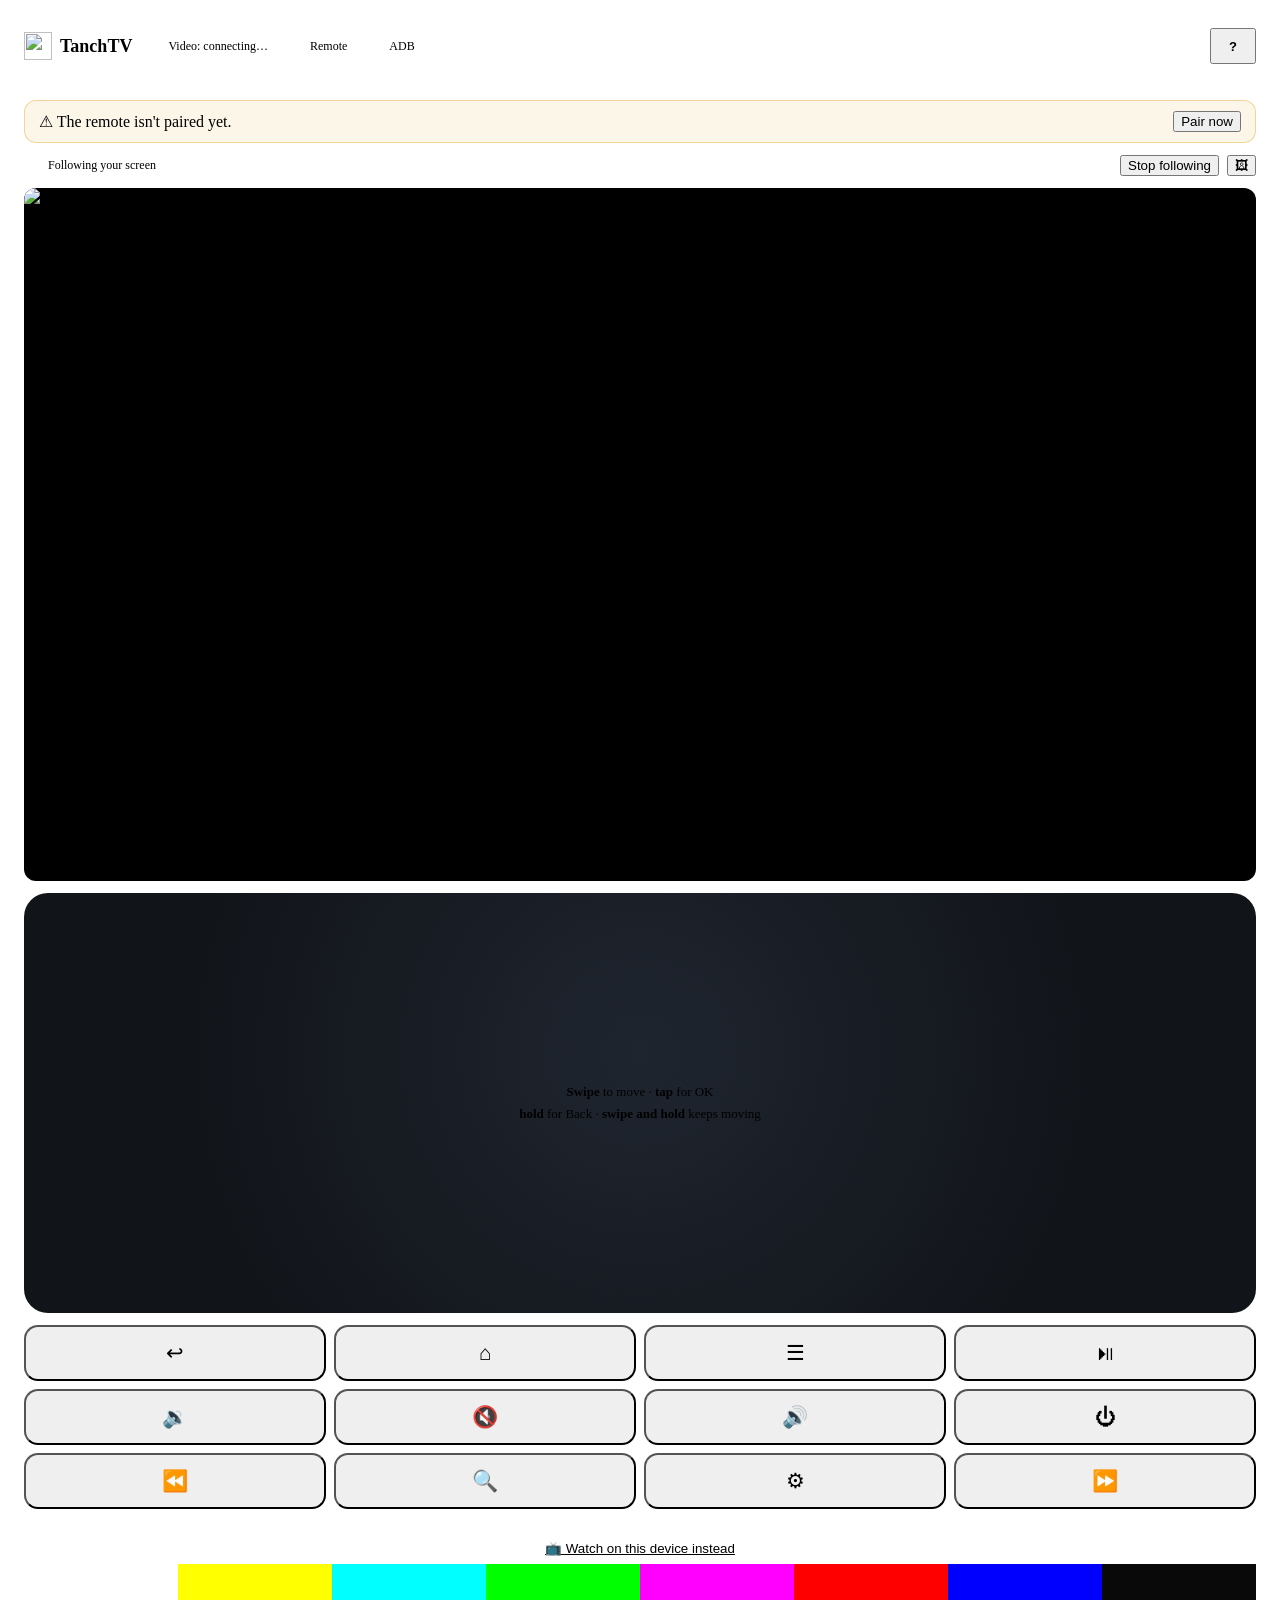
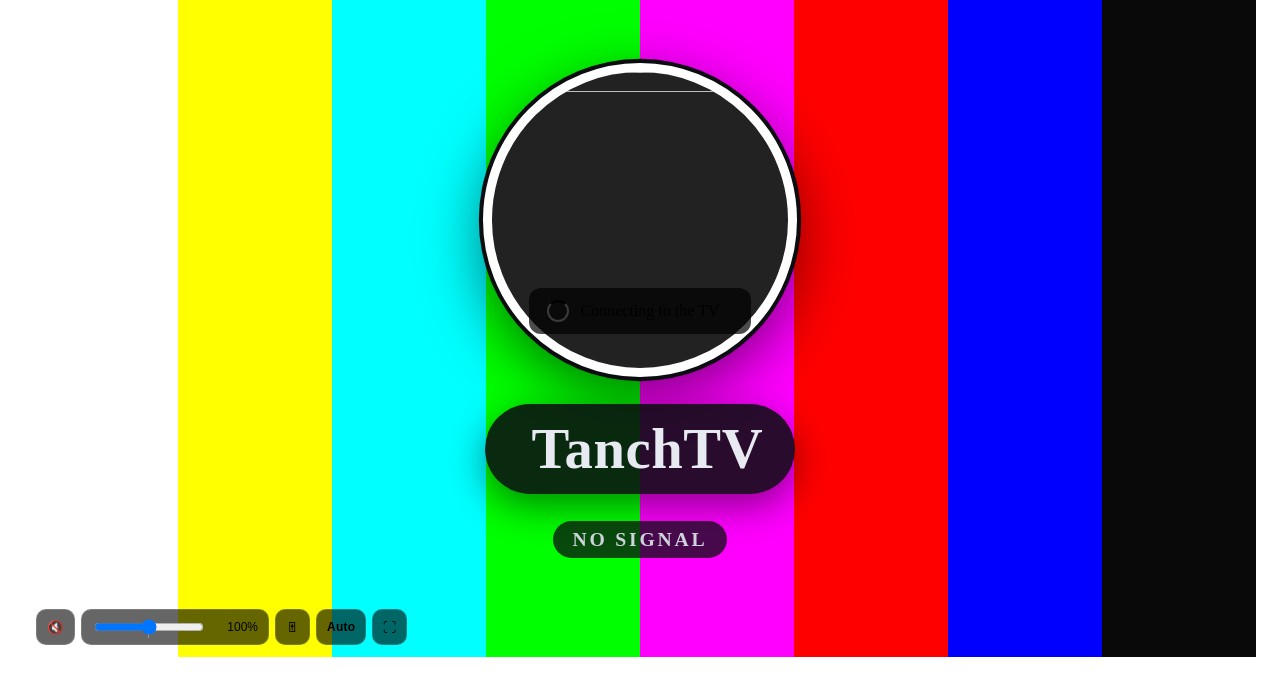
==== app/static/index.html @ bb4be3dc "Swipe gestures and a phone remote mode that follows what you watch - Gesture engine (pointer events)" ====
<!doctype html>
<html lang="en">
<head>
<meta charset="utf-8">
<meta name="viewport" content="width=device-width, initial-scale=1, viewport-fit=cover">
<meta name="theme-color" content="#0b0d10">
<title>TanchTV</title>
<link rel="icon" href="/static/logo.svg" type="image/svg+xml">
<link rel="icon" href="/static/favicon-32.png" sizes="32x32" type="image/png">
<link rel="apple-touch-icon" href="/static/apple-touch-icon.png">
<link rel="manifest" href="/static/site.webmanifest">
<meta name="apple-mobile-web-app-title" content="TanchTV">
<link rel="stylesheet" href="/static/app.css">
<style>
  header { display: flex; align-items: center; gap: 12px; padding: 10px 16px; border-bottom: 1px solid var(--line); min-height: 56px; }
  header .brand { font-size: 18px; display: inline-flex; align-items: center; gap: 8px; }
  header .brand img { width: 28px; height: 28px; display: block; }
  /* port switcher */
  .portsel { position: relative; }
  .portsel #btnPort { gap: 8px; max-width: 46vw; }
  .portsel #portName { overflow: hidden; text-overflow: ellipsis; white-space: nowrap; font-weight: 600; }
  .portsel .caret { color: var(--muted); font-size: 11px; }
  .portsel .menu { left: 0; right: auto; min-width: 240px; }
  .portsel .menu button { display: flex; align-items: center; gap: 8px; }
  .portsel .menu button.on { background: var(--panel2); }
  .portsel .menu button.on::after { content: "✓"; margin-left: auto; color: var(--accent); }
  .ptag { font-size: 10px; font-weight: 700; letter-spacing: .04em; text-transform: uppercase; padding: 2px 6px;
    border-radius: 6px; background: var(--panel2); border: 1px solid var(--line2); color: var(--muted); white-space: nowrap; }
  .ptag.androidtv { color: #a6e3a1; border-color: rgba(70,167,88,.45); }
  .ptag.firetv { color: #f5c46b; border-color: rgba(224,163,38,.45); }
  .ptag.appletv { color: #cfd6e4; border-color: rgba(207,214,228,.35); }
  .remote .btn.na { opacity: .3; pointer-events: none; }
  /* port cards (settings) */
  .portcard { background: var(--panel2); border: 1px solid var(--line); border-radius: 12px; padding: 12px 14px; margin-bottom: 10px; }
  .portcard .ph { display: flex; align-items: center; gap: 8px; flex-wrap: wrap; }
  .portcard .ph b { font-size: 15px; }
  .portcard .meta { color: var(--muted); font-size: 12px; margin: 4px 0 10px; }
  .portcard .row2 { display: flex; gap: 8px; flex-wrap: wrap; align-items: center; }
  .portcard .preview { display: block; width: 100%; max-width: 360px; aspect-ratio: 16/9; object-fit: contain; background: #000;
    border-radius: 8px; border: 1px solid var(--line); margin-top: 8px; }
  #pairDlg { width: min(760px, 96vw); }
  #pairDlg .dlg-head h2 { display: flex; align-items: center; gap: 8px; }
  .pairimg { display: block; width: 100%; aspect-ratio: 16/9; object-fit: contain; background: #000;
    border-radius: 10px; border: 1px solid var(--line); }
  .pairhelp { margin: 12px 0 4px; }
  .pairstatus { margin: 12px 0 0; padding: 10px 12px; border-radius: 10px; background: var(--panel2); border: 1px solid var(--line); }
  .pairstatus.done { border-color: var(--accent); color: var(--accent); font-weight: 600; }
  .pairstatus.error { border-color: #ff5a5f; color: #ff8b8e; }
  .pairstatus .spin { display: inline-block; width: 12px; height: 12px; border: 2px solid var(--muted); border-top-color: var(--accent);
    border-radius: 50%; animation: pairspin .8s linear infinite; vertical-align: -1px; margin-right: 6px; }
  @keyframes pairspin { to { transform: rotate(360deg); } }
  #pairForm { margin-top: 10px; }
  #pairCode { max-width: 180px; font-size: 22px; letter-spacing: 6px; text-align: center; text-transform: uppercase; font-family: ui-monospace, monospace; }
  .pairfoot { display: flex; gap: 8px; justify-content: flex-end; margin-top: 16px; }
  @media (max-width: 760px) { .portsel #btnPort { max-width: 40vw; } .portsel .ptag { display: none; } }
  .chips { display: flex; gap: 8px; flex-wrap: wrap; }
  .chip { display: inline-flex; align-items: center; gap: 6px; padding: 3px 10px; border: 1px solid var(--line);
    border-radius: 999px; color: var(--muted); font-size: 12px; white-space: nowrap; }
  .chip i { width: 8px; height: 8px; border-radius: 50%; background: var(--muted); display: inline-block; }
  .chip.ok i { background: var(--ok); } .chip.warn i { background: var(--warn); } .chip.bad i { background: var(--bad); }
  .chip.ok, .chip.warn, .chip.bad { color: var(--text); }
  .spacer { flex: 1; }
  .usermenu { position: relative; }
  .avatar { width: 30px; height: 30px; border-radius: 50%; background: var(--panel2); border: 1px solid var(--line2);
    display: grid; place-items: center; font-weight: 700; font-size: 13px; }
  .menu { position: absolute; right: 0; top: calc(100% + 6px); background: var(--panel); border: 1px solid var(--line);
    border-radius: 12px; min-width: 210px; padding: 6px; z-index: 50; box-shadow: 0 12px 40px rgba(0,0,0,.5); }
  .menu .who { padding: 8px 10px 10px; border-bottom: 1px solid var(--line); margin-bottom: 6px; }
  .menu .who small { color: var(--muted); display: block; }
  .menu button { display: block; width: 100%; text-align: left; background: none; border: 0; padding: 8px 10px; border-radius: 8px; cursor: pointer; }
  .menu button:hover { background: var(--panel2); }
  @media (max-width: 640px) { .chips .chip:not(#chipStream) { display: none; } .who-name { display: none; } }

  main { padding: 16px; max-width: 1800px; margin: 0 auto; }
  .banner { display: flex; align-items: center; gap: 12px; justify-content: space-between; flex-wrap: wrap;
    background: rgba(224,163,38,.1); border: 1px solid rgba(224,163,38,.4); padding: 10px 14px; border-radius: 12px; margin-bottom: 12px; }

  .stage { position: relative; background: #000; border-radius: var(--radius); overflow: hidden; border: 1px solid var(--line);
    aspect-ratio: 16 / 9; max-height: calc(100dvh - 120px); margin: 0 auto; }
  .stage tv-player, .stage video { display: block; width: 100%; height: 100%; object-fit: contain; background: #000; }
  .stage:fullscreen { border-radius: 0; border: 0; max-height: none; }
  .stage.idle { cursor: none; }
  .overlay { position: absolute; inset: 0; display: grid; place-items: center; pointer-events: none; z-index: 2; }
  /* No-signal test card: colour bars, owner photo, brand. Sized from the stage width (cqw). */
  .slate { position: absolute; inset: 0; z-index: 1; container-type: size; display: grid; place-items: center; pointer-events: none;
    background: linear-gradient(90deg, #fff 0 12.5%, #ff0 0 25%, #0ff 0 37.5%, #0f0 0 50%, #f0f 0 62.5%, #f00 0 75%, #00f 0 87.5%, #090909 0); }
  .slate .scard { display: flex; flex-direction: column; align-items: center; gap: min(2.2cqw, 4cqh); }
  .slate .photo { width: min(24cqw, 46cqh); aspect-ratio: 1; border-radius: 50%; object-fit: cover; display: block;
    border: min(.8cqw, 1.4cqh) solid #fff; box-shadow: 0 0 0 min(.35cqw, .6cqh) #0b0d10, 0 1.5cqw 5cqw rgba(0,0,0,.55); background: #222; }
  .slate .sbrand { display: flex; align-items: center; gap: min(1.2cqw, 2.1cqh); background: rgba(11,13,16,.88); color: #e7eaf0;
    padding: min(1cqw, 1.8cqh) min(2.6cqw, 4.6cqh); border-radius: 999px; font-weight: 700; font-size: min(4.6cqw, 8.2cqh);
    letter-spacing: .01em; line-height: 1; box-shadow: 0 1cqw 3cqw rgba(0,0,0,.45); }
  .slate .sbrand img { height: 1.15em; width: auto; display: block; }
  .slate .sbrand b { color: var(--accent); font-weight: 800; }
  .slate .ssub { background: rgba(11,13,16,.75); color: #cfd4dc; font-size: min(1.6cqw, 2.9cqh); padding: .35em 1em; border-radius: 999px;
    letter-spacing: .14em; text-transform: uppercase; font-weight: 600; }
  @container (max-height: 300px) { .slate .ssub { display: none; } .slate .scard { transform: translateY(-7cqh); } }
  .overlay .msg { background: rgba(0,0,0,.7); border: 1px solid var(--line); padding: 12px 18px; border-radius: 12px; text-align: center; max-width: 80%;
    display: inline-flex; align-items: center; gap: 2px; white-space: nowrap; }
  .overlay .spinner { width: 18px; height: 18px; flex: none; margin-right: 10px; border-radius: 50%;
    border: 2px solid rgba(255,255,255,.2); border-top-color: var(--accent); animation: tvspin .8s linear infinite; }
  .overlay .dots i { font-style: normal; display: inline-block; animation: tvdot 1.2s infinite; opacity: .2; }
  .overlay .dots i:nth-child(2) { animation-delay: .2s; } .overlay .dots i:nth-child(3) { animation-delay: .4s; }
  .overlay #stageSecs { color: var(--muted); margin-left: 10px; font-variant-numeric: tabular-nums; }
  .overlay #stageSecs:empty { display: none; }
  .overlay .msg.stopped .spinner, .overlay .msg.stopped .dots, .overlay .msg.stopped #stageSecs { display: none; }
  .overlay .msg.stopped { white-space: normal; }
  .stagebar .vol, .stagebar button { touch-action: manipulation; }
  .tapstart.resume { top: auto; bottom: 18%; transform: translateX(-50%); }
  .tapstart { position: absolute; left: 50%; top: 50%; transform: translate(-50%, -50%); z-index: 5;
    background: var(--accent); color: var(--accent-ink); border: 0; border-radius: 999px; padding: 14px 26px;
    font-size: 18px; font-weight: 700; box-shadow: 0 8px 30px rgba(0,0,0,.5); cursor: pointer; }
  @keyframes tvspin { to { transform: rotate(360deg); } }
  @keyframes tvdot { 0%, 60%, 100% { opacity: .2; } 30% { opacity: 1; } }
  @media (prefers-reduced-motion: reduce) { .overlay .spinner, .overlay .dots i { animation: none; opacity: 1; } }
  .stagebar { position: absolute; left: 12px; bottom: 12px; display: flex; gap: 6px; transition: opacity .3s; z-index: 3; }
  .stagebar button { background: rgba(0,0,0,.6); border: 1px solid rgba(255,255,255,.15); border-radius: 10px; padding: 6px 10px; cursor: pointer; }
  .stagebar button:hover { background: rgba(0,0,0,.85); }
  .stagebar button { white-space: nowrap; }
  #btnQ { font-size: 12px; font-weight: 600; letter-spacing: .02em; }
  @media (max-width: 400px) { .stagebar .vol input { width: 64px !important; } .stagebar button { padding: 5px 7px; } }
  .stagebar button.on { border-color: var(--accent); color: var(--accent); }
  .stagebar .vol { display: inline-flex; align-items: center; gap: 8px; background: rgba(0,0,0,.6);
    border: 1px solid rgba(255,255,255,.15); border-radius: 10px; padding: 4px 10px; }
  .stagebar .vol input { width: 110px; accent-color: var(--accent); }
  .stagebar .vol #volOut { font-size: 12px; min-width: 44px; text-align: right; font-variant-numeric: tabular-nums;
    background: none; border: 0; padding: 2px 0; border-radius: 6px; }
  .stagebar .vol #volOut:hover { color: var(--accent); background: none; }
  .stagebar .vol #volOut.boost { color: var(--warn); }
  @media (max-width: 480px) { .stagebar .vol input { width: 70px; } }
  .stage.idle .stagebar { opacity: 0; pointer-events: none; }

  /* remote overlay */
  .remote { position: absolute; right: 12px; top: 50%; transform: translateY(-50%); width: 236px; z-index: 4;
    background: rgba(16,18,23,.82); backdrop-filter: blur(10px); -webkit-backdrop-filter: blur(10px);
    border: 1px solid rgba(255,255,255,.1); border-radius: 18px; padding: 12px;
    transition: opacity .25s, transform .25s; max-height: calc(100% - 24px); overflow-y: auto; scrollbar-width: thin; }
  .remote.hide { opacity: 0; transform: translateY(-50%) translateX(24px); pointer-events: none; }
  .remote .row { display: flex; gap: 6px; justify-content: center; margin-bottom: 6px; }
  .remote .btn { padding: 8px 0; min-width: 0; flex: 1; border-radius: 11px; }
  .dpad { display: grid; grid-template-columns: repeat(3, 1fr); grid-template-rows: repeat(3, 52px); gap: 5px; margin: 8px 0; }
  .dpad .btn { padding: 0; border-radius: 14px; }
  .dpad .ok { border-radius: 50%; font-weight: 700; background: #20252e; }
  .remote details { margin-top: 4px; border-top: 1px solid var(--line); padding-top: 8px; }
  .remote summary, .rm-more summary { cursor: pointer; color: var(--muted); font-size: 12px; list-style: none; text-align: center; }
  .remote summary::-webkit-details-marker, .rm-more summary::-webkit-details-marker { display: none; }
  .rm-more summary { font-size: 14px; padding: 4px 0; }
  .rm-more .apps, .rm-more .textrow { margin-top: 10px; }
  .apps { display: grid; grid-template-columns: repeat(2, 1fr); gap: 5px; margin: 8px 0; }
  .apps .btn { font-size: 12px; padding: 7px 4px; }
  /* text field with a send arrow inside it */
  .textrow { position: relative; display: flex; }
  .textrow .input { flex: 1; min-width: 0; padding: 8px 44px 8px 10px; font-size: 13px; }
  .textrow .sendbtn { position: absolute; right: 4px; top: 50%; transform: translateY(-50%);
    width: 32px; height: 32px; border: 0; border-radius: 8px; padding: 0; cursor: pointer;
    background: var(--accent); color: var(--accent-ink); display: grid; place-items: center; transition: opacity .15s; }
  .textrow .sendbtn svg { width: 16px; height: 16px; }
  .textrow .sendbtn:disabled { opacity: .35; cursor: default; }
  .textrow .sendbtn:not(:disabled):hover { filter: brightness(1.1); }
  .hint { color: var(--muted); font-size: 12px; margin-top: 10px; text-align: center; }
  kbd { border: 1px solid var(--line); border-bottom-width: 2px; border-radius: 5px; padding: 0 5px; font-size: 11px; }

  /* sound mixer */
  .mixer { position: absolute; left: 12px; bottom: 58px; width: 300px; z-index: 6; padding: 12px 14px;
    background: rgba(16,18,23,.92); backdrop-filter: blur(10px); -webkit-backdrop-filter: blur(10px);
    border: 1px solid rgba(255,255,255,.12); border-radius: 16px; box-shadow: 0 12px 40px rgba(0,0,0,.5); }
  .mixhead { display: flex; align-items: center; justify-content: space-between; margin-bottom: 8px; }
  .presets { display: grid; grid-template-columns: repeat(4, 1fr); gap: 4px; margin-bottom: 10px; }
  .presets button { background: var(--panel2); border: 1px solid var(--line); border-radius: 8px; padding: 6px 0; font-size: 12px; cursor: pointer; }
  .presets button.on { background: var(--accent); border-color: var(--accent); color: var(--accent-ink); font-weight: 600; }
  .presets button:disabled:not(.on) { opacity: .45; cursor: default; }
  .presets button:disabled.on { opacity: 1; cursor: default; }
  .mrow { display: grid; grid-template-columns: 1fr 110px 40px; align-items: center; gap: 8px; padding: 6px 0; font-size: 13px; }
  .mrow small { display: block; color: var(--muted); font-size: 11px; }
  .mrow input { width: 100%; accent-color: var(--accent); }
  .mrow output { font-size: 12px; text-align: right; font-variant-numeric: tabular-nums; color: var(--muted); }
  #btnMix.on { border-color: var(--accent); color: var(--accent); }

  /* fullscreen covers the whole player (video + remote + mixer). .pseudo-fs = iPhone fallback (fixed overlay) */
  html.noscroll, html.noscroll body { overflow: hidden; }
  .playerwrap.pseudo-fs { position: fixed; inset: 0; z-index: 1000; max-width: none !important; margin: 0;
    padding: env(safe-area-inset-top) env(safe-area-inset-right) env(safe-area-inset-bottom) env(safe-area-inset-left); }
  .playerwrap:fullscreen, .playerwrap.pseudo-fs { max-width: none; width: 100vw; height: 100vh; height: 100dvh; background: #000;
    display: flex; align-items: center; justify-content: center; }
  .playerwrap:fullscreen .stage, .playerwrap.pseudo-fs .stage { width: 100%; height: 100%; max-height: none; aspect-ratio: auto; border: 0; border-radius: 0; }
  .playerwrap:fullscreen .remote, .playerwrap.pseudo-fs .remote { position: absolute; right: 12px; top: 50%; transform: translateY(-50%);
    width: 236px; margin: 0; padding: 10px; background: rgba(16,18,23,.82); max-height: calc(100% - 24px); overflow-y: auto; }
  .playerwrap:fullscreen .remote.hide, .playerwrap.pseudo-fs .remote.hide { opacity: 0; transform: translateY(-50%) translateX(24px); pointer-events: none; }
  .playerwrap:fullscreen .mixer, .playerwrap.pseudo-fs .mixer { position: absolute; left: 12px; bottom: 58px; width: 300px; max-width: calc(100% - 24px);
    margin: 0; max-height: calc(100% - 80px); overflow-y: auto; }
  /* compact remote in fullscreen on small screens */
  @media (max-height: 500px), (max-width: 760px) {
    .playerwrap:fullscreen .remote, .playerwrap.pseudo-fs .remote { width: 190px; padding: 8px; }
    .playerwrap:fullscreen .remote .btn, .playerwrap.pseudo-fs .remote .btn { min-height: 0; padding: 5px 0; font-size: 13px; }
    .playerwrap:fullscreen .dpad, .playerwrap.pseudo-fs .dpad { grid-template-columns: repeat(3, 1fr); grid-template-rows: repeat(3, 40px); gap: 4px; margin: 4px 0; }
    .playerwrap:fullscreen .remote details, .playerwrap.pseudo-fs .remote details { display: none; }
  }

  /* the wrapper is exactly as wide as the video, so the floating remote hugs the picture's right edge */
  .playerwrap { position: relative; max-width: calc((100dvh - 120px) * 16 / 9); margin: 0 auto; }
  @media (max-width: 760px) { .playerwrap { max-width: none; } }
  @media (orientation: landscape) and (max-height: 500px) { .playerwrap { max-width: calc((100dvh - 52px) * 16 / 9); } }
  @media (hover: none) { .hint { display: none !important; } }

  /* phones (portrait) */
  @media (max-width: 760px) {
    header { padding: 8px 12px; min-height: 52px; gap: 8px; }
    header .brand { font-size: 17px; }
    /* never wider than the phone: chips shrink and truncate instead of widening the page */
    header .chips { flex: 1 1 0; min-width: 0; overflow: hidden; flex-wrap: nowrap; }
    header .chip { min-width: 0; max-width: 100%; }
    header .chip span { overflow: hidden; text-overflow: ellipsis; white-space: nowrap; }
    header .spacer { display: none; }
    header .portsel, header .usermenu { flex: none; }
    .stagebar #btnPin { display: none; }
    .playerwrap.pseudo-fs .stagebar #btnPin { display: inline-block; }
    main { padding: 8px 8px calc(16px + env(safe-area-inset-bottom)); }
    .stage { max-height: none; border-radius: 12px; }
    .stagebar { left: 8px; bottom: 8px; gap: 4px; }
    .stagebar button { padding: 5px 7px; }
    .stagebar .vol { padding: 3px 8px; gap: 6px; }
    .stagebar .vol input { width: 58px; }
    .hint { display: none !important; }
    .remote { position: static; transform: none; width: auto; margin: 12px auto 0; max-width: 420px; padding: 14px;
      background: var(--panel); border-color: var(--line); backdrop-filter: none; max-height: none; overflow: visible; }
    .remote.hide { opacity: 1; transform: none; pointer-events: auto; }
    .remote .row { gap: 8px; margin-bottom: 8px; }
    .remote .btn { min-height: 48px; font-size: 18px; border-radius: 14px; }
    .dpad { grid-template-columns: repeat(3, 76px); grid-template-rows: repeat(3, 68px); gap: 8px; justify-content: center; margin: 12px 0; }
    .dpad .btn { font-size: 20px; }
    .remote details { margin-top: 8px; padding-top: 10px; }
    .remote summary { font-size: 13px; padding: 4px 0; }
    .apps { grid-template-columns: repeat(3, 1fr); gap: 6px; }
    .apps .btn { min-height: 42px; font-size: 13px; }
    .textrow .input { font-size: 16px; padding: 10px 48px 10px 12px; } /* 16px stops iOS from zooming into the field */
    .textrow .sendbtn { width: 36px; height: 36px; }
    #btnPin { display: none; }
    .banner { font-size: 13px; padding: 8px 10px; }
    .mixer { position: static; width: auto; max-width: 420px; margin: 12px auto 0; background: var(--panel); border-color: var(--line); backdrop-filter: none; }
    .mrow { grid-template-columns: 1fr 120px 36px; }
    .mrow input { min-height: 28px; }
    .presets button { padding: 9px 0; font-size: 13px; }
  }

  /* phones (landscape): video as big as possible, compact floating remote */
  @media (orientation: landscape) and (max-height: 500px) {
    header { min-height: 40px; padding: 4px 12px; }
    header .chips { display: none; }
    main { padding: 4px 8px; }
    .stage { max-height: calc(100dvh - 52px); }
    .hint { display: none !important; }
    .remote { width: 190px; padding: 8px; right: 8px; }
    .remote .row { margin-bottom: 4px; gap: 4px; }
    .remote .btn { padding: 5px 0; font-size: 13px; }
    .dpad { grid-template-rows: repeat(3, 38px); gap: 4px; margin: 4px 0; }
    .remote details { display: none; }
  }

  /* settings on phones: table rows become cards */
  @media (max-width: 600px) {
    #settings .dlg-body { padding: 14px; }
    .tabs { padding: 6px 10px 0; }
    #settings table, #settings tbody, #settings tr, #settings td { display: block; width: 100%; }
    #settings thead { display: none; }
    #settings tr { background: var(--panel2); border: 1px solid var(--line); border-radius: 12px; padding: 10px 12px; margin-bottom: 10px; }
    #settings td { border: 0; padding: 4px 0; }
    #settings td[data-l]::before { content: attr(data-l); color: var(--muted); font-size: 12px; display: inline-block; min-width: 76px; }
    #settings td[data-l] { display: flex; align-items: center; gap: 10px; }
    .input, select.input { font-size: 16px; }
    .linkbox { flex-wrap: wrap; } .linkbox .input { flex: 1 1 200px; }
    #account .dlg-body { padding: 14px; }
  }

  /* dialogs */
  dialog { background: var(--panel); color: var(--text); border: 1px solid var(--line); border-radius: 16px; padding: 0; }
  dialog::backdrop { background: rgba(0,0,0,.6); }
  .dlg-head { display: flex; align-items: center; justify-content: space-between; padding: 14px 18px; border-bottom: 1px solid var(--line); }
  .dlg-head h2 { margin: 0; font-size: 16px; }
  .dlg-body { padding: 18px; }
  #settings { width: min(760px, 100vw); max-width: 100vw; height: 100dvh; max-height: 100dvh; margin: 0 0 0 auto; border-radius: 0; border-width: 0 0 0 1px; }
  #settings[open] { display: flex; flex-direction: column; }
  #settings .dlg-body { overflow-y: auto; flex: 1; }
  .tabs { display: flex; gap: 4px; padding: 8px 18px 0; border-bottom: 1px solid var(--line); overflow-x: auto; }
  .tabs button { background: none; border: 0; border-bottom: 2px solid transparent; padding: 8px 12px; cursor: pointer; color: var(--muted); white-space: nowrap; }
  .tabs button.active { color: var(--text); border-bottom-color: var(--accent); }
  .section { margin-bottom: 26px; }
  .section h3 { font-size: 13px; text-transform: uppercase; letter-spacing: .06em; color: var(--muted); margin: 0 0 12px; }
  .card { background: var(--panel2); border: 1px solid var(--line); border-radius: 12px; padding: 14px; }
  table { width: 100%; border-collapse: collapse; font-size: 13px; }
  th { text-align: left; color: var(--muted); font-weight: 500; font-size: 12px; padding: 6px 8px; border-bottom: 1px solid var(--line); }
  td { padding: 10px 8px; border-bottom: 1px solid var(--line); vertical-align: middle; }
  td small { color: var(--muted); display: block; }
  .tablewrap { overflow-x: auto; }
  .grid2 { display: grid; grid-template-columns: 1fr 1fr; gap: 12px; }
  @media (max-width: 560px) { .grid2 { grid-template-columns: 1fr; } }
  .linkbox { display: flex; gap: 8px; margin-top: 12px; }
  .linkbox input { font-family: ui-monospace, monospace; font-size: 12px; }
  .kv { display: grid; grid-template-columns: auto 1fr; gap: 4px 14px; font-size: 13px; }
  .kv dt { color: var(--muted); } .kv dd { margin: 0; }
  .badge.ok { color: #a6e3a1; border-color: rgba(70,167,88,.45); }
  .badge.warn { color: #f5c46b; border-color: rgba(224,163,38,.45); }
  .pkrow { display: flex; align-items: center; justify-content: space-between; gap: 10px; padding: 8px 10px;
    background: var(--panel2); border: 1px solid var(--line); border-radius: 10px; margin-bottom: 6px; }
  .pkrow small { color: var(--muted); display: block; }
  ol.steps { padding-left: 18px; color: var(--muted); font-size: 13px; margin: 0 0 14px; }
  ol.steps li { margin-bottom: 4px; }
  ol.steps code { color: var(--text); }
  .toast { position: fixed; left: 50%; bottom: 20px; transform: translateX(-50%); background: #1c2128; border: 1px solid var(--line2);
    padding: 9px 16px; border-radius: 10px; display: none; max-width: 90vw; z-index: 100; }
  .toast.bad { background: #2a1416; border-color: var(--bad); color: #ffd7d8; }

  /* ---- swipe gestures (player layer + remote-mode touchpad) ---- */
  .glayer { position: absolute; inset: 0; z-index: 2; touch-action: none; -webkit-user-select: none; user-select: none; cursor: grab; }
  .glayer:active { cursor: grabbing; }
  .gfx { position: absolute; left: 50%; top: 50%; width: 88px; height: 88px; margin: -44px 0 0 -44px; border-radius: 50%;
    display: grid; place-items: center; font-size: 34px; font-weight: 700; color: var(--accent);
    background: rgba(11,13,16,.55); border: 2px solid var(--accent); opacity: 0; transform: scale(.7);
    transition: opacity .35s, transform .35s; pointer-events: none; }
  .gfx.show { opacity: 1; transform: scale(1); transition: none; }
  .stagebar #btnGest.on { border-color: var(--accent); color: var(--accent); }

  /* ---- remote mode (phone as a controller) ---- */
  body.remote-mode main { max-width: 560px; }
  .rmode { display: flex; flex-direction: column; gap: 12px; padding-bottom: env(safe-area-inset-bottom); }
  .rm-top { display: flex; gap: 8px; align-items: center; flex-wrap: wrap; }
  .rm-top .chip { flex: 1 1 auto; min-width: 0; }
  .rm-top .chip span { overflow: hidden; text-overflow: ellipsis; white-space: nowrap; }
  .rm-preview { display: block; width: 100%; aspect-ratio: 16/9; object-fit: contain; background: #000;
    border-radius: 12px; border: 1px solid var(--line); }
  .pad { position: relative; height: min(48vh, 420px); min-height: 220px; border-radius: 24px; overflow: hidden;
    background: radial-gradient(circle at 50% 38%, #1f252f, #111419 70%); border: 1px solid var(--line2);
    touch-action: none; -webkit-user-select: none; user-select: none; -webkit-touch-callout: none;
    display: grid; place-items: center; overscroll-behavior: contain; }
  .pad:active { border-color: var(--accent); }
  .rmode:has(.rm-preview:not([hidden])) .pad { height: min(30vh, 300px); min-height: 180px; }
  .padhint { color: var(--muted); text-align: center; font-size: 13px; line-height: 1.7; pointer-events: none; padding: 0 16px; }
  .padhint b { color: var(--text); font-weight: 600; }
  .rm-keys { display: grid; grid-template-columns: repeat(4, 1fr); gap: 8px; }
  .rm-keys .btn { height: 56px; font-size: 21px; border-radius: 14px; padding: 0; }
  .rm-keys .btn.na { opacity: .3; }
  .rm-more details { background: var(--panel); border: 1px solid var(--line); border-radius: 14px; padding: 10px 12px; }
  .rm-foot { text-align: center; }
  .rm-foot button { background: none; border: 0; color: var(--muted); text-decoration: underline; cursor: pointer; padding: 8px; }
  #modeSheet { width: min(420px, 94vw); }
  .modechoice { display: grid; gap: 10px; }
  #modeSheet .dlg-head h2 { font-size: 15px; }
  .modechoice .btn { justify-content: flex-start; text-align: left; padding: 14px 16px; height: auto; border-radius: 14px;
    white-space: normal; width: 100%; gap: 12px; }
  .modechoice .btn > span:last-child { min-width: 0; flex: 1; }
  .modechoice .btn b { display: block; font-size: 16px; }
  .modechoice .btn small { display: block; color: var(--muted); line-height: 1.4; margin-top: 2px; }
  .modechoice .btn.accent small { color: var(--accent-ink); opacity: .8; }
  .modechoice .btn span.ico { font-size: 26px; margin-right: 4px; }
</style>
</head>
<body>
<header>
  <h1 class="brand"><img src="/static/logo.svg" alt=""><span>Tanch<b>TV</b></span></h1>
  <div class="portsel" id="portSel" hidden>
    <button class="btn small" id="btnPort" aria-haspopup="true" aria-expanded="false" title="Switch port (P)">
      <span class="ptag" id="portKind"></span><span id="portName">—</span><span class="caret">▾</span>
    </button>
    <div class="menu" id="portMenu" hidden></div>
  </div>
  <div class="chips">
    <span class="chip" id="chipStream" title="How the video reaches you"><i></i><span>Video: connecting…</span></span>
    <span class="chip" id="chipRemote" hidden title="Remote control link to the device"><i></i><span>Remote</span></span>
    <span class="chip" id="chipAdb" hidden title="ADB fallback"><i></i><span>ADB</span></span>
  </div>
  <span class="spacer"></span>
  <div class="usermenu">
    <button class="btn ghost small" id="btnUser" aria-haspopup="true" aria-expanded="false">
      <span class="avatar" id="avatar">?</span><span class="who-name" id="whoName"></span>
    </button>
    <div class="menu" id="menu" hidden>
      <div class="who"><b id="menuName"></b><small id="menuRole"></small></div>
      <button id="mSettings" hidden>⚙ Settings</button>
      <button id="mMode" hidden>🎮 Remote mode</button>
      <button id="mAccount">👤 My account</button>
      <button id="mLogout">↪ Sign out</button>
    </div>
  </div>
</header>

<main>
  <div class="banner" id="pairBanner" hidden>
    <span>⚠ The remote isn't paired yet.</span>
    <button class="btn small accent" id="bannerPair">Pair now</button>
  </div>

  <section class="rmode" id="rmode" hidden aria-label="Remote control">
    <div class="rm-top">
      <span class="chip" id="chipFollow" title="Which TV this phone controls"><i></i><span>Following your screen</span></span>
      <button class="btn small" id="rmFollow" type="button">Stop following</button>
      <button class="btn small" id="rmPreviewBtn" type="button" title="Show a small live picture of the TV">🖼</button>
    </div>
    <img class="rm-preview" id="rmPreview" alt="Live picture of the TV" hidden>
    <div class="pad" id="pad">
      <div class="padhint"><b>Swipe</b> to move · <b>tap</b> for OK<br><b>hold</b> for Back · <b>swipe and hold</b> keeps moving</div>
      <div class="gfx" id="padfx"></div>
    </div>
    <div class="rm-keys">
      <button class="btn" data-key="BACK" title="Back">↩</button>
      <button class="btn" data-key="HOME" title="Home">⌂</button>
      <button class="btn" data-key="MENU" title="Menu">☰</button>
      <button class="btn" data-key="MEDIA_PLAY_PAUSE" title="Play/Pause">⏯</button>
      <button class="btn" data-key="VOLUME_DOWN" title="Volume down">🔉</button>
      <button class="btn" data-key="VOLUME_MUTE" title="Mute">🔇</button>
      <button class="btn" data-key="VOLUME_UP" title="Volume up">🔊</button>
      <button class="btn danger" data-key="POWER" title="Power">⏻</button>
      <button class="btn" data-key="MEDIA_REWIND" title="Rewind">⏪</button>
      <button class="btn" data-key="SEARCH" title="Search">🔍</button>
      <button class="btn" data-key="SETTINGS" title="Device settings">⚙</button>
      <button class="btn" data-key="MEDIA_FAST_FORWARD" title="Fast forward">⏩</button>
    </div>
    <div class="rm-more" id="rmMore"></div>
    <div class="rm-foot"><button type="button" id="rmWatch">📺 Watch on this device instead</button></div>
  </section>

  <div class="playerwrap" id="wrap">
  <div class="stage" id="stage">
    <tv-player id="player"></tv-player>
    <div class="slate" id="slate" hidden aria-live="polite">
      <div class="scard">
        <img class="photo" src="/static/slate-photo.jpg" alt="">
        <div class="sbrand"><img src="/static/logo.svg" alt=""><span>Tanch<b>TV</b></span></div>
        <div class="ssub" id="slateSub">No signal</div>
      </div>
    </div>
    <div class="overlay" id="stageOverlay"><div class="msg" id="stageMsg" role="status" aria-live="polite">
      <span class="spinner" aria-hidden="true"></span><span id="stageText">Connecting to the TV</span><span class="dots" aria-hidden="true"><i>.</i><i>.</i><i>.</i></span>
      <small id="stageSecs"></small>
    </div></div>
    <div class="glayer" id="glayer" hidden title="Swipe to move · double-tap for OK · hold for Back"><div class="gfx" id="gfx"></div></div>
    <button class="tapstart" id="tapToStart" hidden>▶ Tap to start</button>
    <div class="stagebar">
      <button id="btnSound" title="Sound on/off (M)">🔇</button>
      <span class="vol" title="Volume up to 200% · [ and ] to change · tap the % or press 0 for 100%">
        <input type="range" id="vol" min="0" max="200" step="5" value="100" aria-label="Volume" list="volMarks">
        <datalist id="volMarks"><option value="100"></option></datalist>
        <button type="button" id="volOut" title="Back to 100%">100%</button>
      </span>
      <button id="btnMix" title="Sound mixer: voices, leveling, bass, treble (X)" aria-expanded="false">🎚</button>
      <button id="btnQ" title="Video quality: Auto / HD 1080p / SD 720p (Q)">Auto</button>
      <button id="btnFull" title="Fullscreen (F)">⛶</button>
      <button id="btnGest" hidden title="Swipe gestures on the picture (G): swipe = arrows, double-tap = OK, hold = Back">👆</button>
      <button id="btnPin" hidden title="Keep the remote visible">📌</button>
    </div>
  </div>

    <div class="mixer" id="mixer" hidden>
      <div class="mixhead"><b>Sound mixer</b><button class="btn ghost small" id="mixClose" title="Close">✕</button></div>
      <div class="presets" id="presets">
        <button type="button" data-p="off">Off</button>
        <button type="button" data-p="voice">Voices</button>
        <button type="button" data-p="night">Night</button>
        <button type="button" data-p="custom" disabled>Custom</button>
      </div>
      <label class="mrow"><span>Voice clarity<small>dialogue louder vs. music &amp; effects</small></span>
        <input type="range" data-k="voice" min="0" max="100" step="5"><output></output></label>
      <label class="mrow"><span>Leveling<small>quiet parts up, loud parts down</small></span>
        <input type="range" data-k="level" min="0" max="100" step="5"><output></output></label>
      <label class="mrow"><span>Bass</span>
        <input type="range" data-k="bass" min="-12" max="12" step="1"><output></output></label>
      <label class="mrow"><span>Treble</span>
        <input type="range" data-k="treble" min="-12" max="12" step="1"><output></output></label>
      <p class="help" style="margin:8px 0 0">Saved on this device. Affects this browser only, not the TV or VLC. Double-click a slider to reset it.</p>
    </div>

    <div class="remote" id="remote" hidden>
      <div class="row">
        <button class="btn danger" data-key="POWER" title="Power">⏻</button>
        <button class="btn" data-key="SETTINGS" title="Device settings">⚙</button>
        <button class="btn" data-key="SEARCH" title="Search">🔍</button>
      </div>
      <div class="dpad">
        <span></span><button class="btn" data-key="DPAD_UP" title="Up">▲</button><span></span>
        <button class="btn" data-key="DPAD_LEFT" title="Left">◀</button>
        <button class="btn ok" data-key="DPAD_CENTER" title="OK">OK</button>
        <button class="btn" data-key="DPAD_RIGHT" title="Right">▶</button>
        <span></span><button class="btn" data-key="DPAD_DOWN" title="Down">▼</button><span></span>
      </div>
      <div class="row">
        <button class="btn" data-key="BACK" title="Back">↩</button>
        <button class="btn" data-key="HOME" title="Home">⌂</button>
        <button class="btn" data-key="MENU" title="Menu">☰</button>
      </div>
      <div class="row">
        <button class="btn" data-key="MEDIA_REWIND" title="Rewind">⏪</button>
        <button class="btn" data-key="MEDIA_PLAY_PAUSE" title="Play/Pause">⏯</button>
        <button class="btn" data-key="MEDIA_FAST_FORWARD" title="Fast forward">⏩</button>
      </div>
      <div class="row">
        <button class="btn" data-key="VOLUME_DOWN" title="Volume down">🔉</button>
        <button class="btn" data-key="VOLUME_MUTE" title="Mute">🔇</button>
        <button class="btn" data-key="VOLUME_UP" title="Volume up">🔊</button>
      </div>
      <details id="more">
        <summary>Apps &amp; keyboard ▾</summary>
        <div class="apps" id="apps"></div>
        <form class="textrow" id="textForm">
          <input class="input" id="textIn" placeholder="Type on the TV…" autocomplete="off" enterkeyhint="send" aria-label="Text to type on the TV">
          <button class="sendbtn" id="textSend" type="submit" title="Send to the TV" aria-label="Send to the TV" disabled>
            <svg viewBox="0 0 24 24" fill="none" stroke="currentColor" stroke-width="2.4" stroke-linecap="round" stroke-linejoin="round" aria-hidden="true"><path d="M5 12h14M13 6l6 6-6 6"/></svg>
          </button>
        </form>
      </details>
    </div>
  </div>
  <div class="hint" id="kbdHint" hidden>
    <kbd>←↑→↓</kbd> move · <kbd>Enter</kbd> OK · <kbd>Backspace</kbd> back · <kbd>H</kbd> home · <kbd>Space</kbd> play/pause ·
    <kbd>+</kbd>/<kbd>-</kbd> TV volume · <kbd>[</kbd>/<kbd>]</kbd> player volume · <kbd>0</kbd> 100% · <kbd>M</kbd> sound · <kbd>F</kbd> fullscreen · <kbd>R</kbd> show remote · hold a button to long-press
  </div>
</main>

<!-- ============ Settings (admins only) ============ -->
<dialog id="settings">
  <div class="dlg-head"><h2>Settings</h2><button class="btn ghost small" data-close>✕</button></div>
  <nav class="tabs" id="tabs">
    <button data-tab="streams" class="active">Streams</button>
    <button data-tab="users">Users</button>
    <button data-tab="invites">Invites</button>
    <button data-tab="google">Google sign-in</button>
    <button data-tab="ports">Ports</button>
    <button data-tab="vlc">VLC links</button>
  </nav>
  <div class="dlg-body">
    <!-- streams -->
    <section data-pane="streams">
      <div class="section">
        <div style="display:flex; align-items:center; justify-content:space-between; gap:10px; flex-wrap:wrap; margin-bottom:12px">
          <h3 style="margin:0">Open streams <span class="badge" id="streamCount">0</span></h3>
          <button class="btn small danger" id="killAll">Stop all others</button>
        </div>
        <div class="tablewrap"><table>
          <thead><tr><th>Viewer</th><th>Route</th><th>Status</th><th>Started</th><th></th></tr></thead>
          <tbody id="streamsBody"></tbody>
        </table></div>
        <p class="help" id="streamsHelp"></p>
        <p class="help" id="serverInfo"></p>
      </div>
    </section>

    <!-- users -->
    <section data-pane="users" hidden>
      <div class="section">
        <h3>People</h3>
        <div class="tablewrap"><table>
          <thead><tr><th>User</th><th>Role</th><th>Remote</th><th>Active</th><th></th></tr></thead>
          <tbody id="usersBody"></tbody>
        </table></div>
        <p class="help">Admins can always use the remote and change settings. Viewers only watch, unless you turn on <b>Remote</b> for them.
          The built-in <b>admin</b> account can only be disabled from the server's command line.</p>
      </div>
    </section>

    <!-- invites -->
    <section data-pane="invites" hidden>
      <div class="section">
        <h3>New invite</h3>
        <p class="help">Invited people join with their Google account. Nobody can create an account without an invite.</p>
        <div class="error" id="invNoGoogle" hidden style="margin-bottom:12px">Turn on Google sign-in first (Settings → Google sign-in). Invites can only be accepted with Google.</div>
        <form class="card" id="inviteForm">
          <div class="grid2">
            <div class="field"><label for="invRole">Role</label>
              <select class="input" id="invRole"><option value="viewer">Viewer</option><option value="admin">Admin</option></select></div>
            <div class="field"><label for="invDays">Link expires in</label>
              <select class="input" id="invDays"><option value="1">1 day</option><option value="7" selected>7 days</option><option value="30">30 days</option></select></div>
          </div>
          <div class="field"><label for="invEmail">Google account <span class="help">(optional: only this email can use the link)</span></label>
            <input class="input" id="invEmail" type="email" placeholder="friend@gmail.com"></div>
          <div class="field"><label for="invNote">Note <span class="help">(optional, just for you)</span></label>
            <input class="input" id="invNote" maxlength="80" placeholder="e.g. Grandma's tablet"></div>
          <label class="switch" id="invControlWrap"><input type="checkbox" id="invControl"><span class="track"></span> Allow using the remote</label>
          <div style="margin-top:14px"><button class="btn accent" type="submit">Create invite link</button></div>
          <div id="invResult" hidden>
            <div class="linkbox"><input class="input" id="invLink" readonly><button class="btn" type="button" id="invCopy">Copy</button></div>
            <p class="help">Send this link to the person. It works once. You won't be able to see it again.</p>
          </div>
        </form>
      </div>
      <div class="section">
        <h3>Recent invites</h3>
        <div class="tablewrap"><table>
          <thead><tr><th>For</th><th>Role</th><th>Status</th><th></th></tr></thead>
          <tbody id="invitesBody"></tbody>
        </table></div>
      </div>
    </section>

    <!-- google -->
    <section data-pane="google" hidden>
      <div class="section">
        <h3>Google sign-in</h3>
        <ol class="steps">
          <li>In <a href="https://console.cloud.google.com/apis/credentials" target="_blank" rel="noopener">Google Cloud Console → Credentials</a>, create an <b>OAuth client ID</b> of type <b>Web application</b>.</li>
          <li>Under <b>Authorized redirect URIs</b>, add the redirect URI shown below.</li>
          <li>Paste the client ID and secret here, save, then turn it on.</li>
        </ol>
        <p class="help">Only people who already have an account, or who use an invite link, can sign in with Google. Existing users are matched by email.</p>
        <form class="card" id="googleForm">
          <div class="field"><label for="gPublic">Public URL</label>
            <input class="input" id="gPublic" placeholder="https://tv.example.com">
            <span class="help">The address people use to open TanchTV. Leave empty to use the current one.</span></div>
          <div class="field"><label>Redirect URI</label>
            <div class="linkbox" style="margin:0"><input class="input" id="gRedirect" readonly><button class="btn" type="button" id="gCopy">Copy</button></div></div>
          <div class="field"><label for="gId">Client ID</label>
            <input class="input" id="gId" autocomplete="off" spellcheck="false" placeholder="1234-abc.apps.googleusercontent.com"></div>
          <div class="field"><label for="gSecret">Client secret</label>
            <input class="input" id="gSecret" type="password" autocomplete="new-password" spellcheck="false"></div>
          <div class="field"><label class="switch"><input type="checkbox" id="gEnabled"><span class="track"></span> Allow signing in with Google</label></div>
          <div id="gMsg" hidden style="margin-bottom:12px"></div>
          <button class="btn accent" type="submit" id="gSave">Save</button>
        </form>
      </div>
    </section>

    <!-- ports -->
    <section data-pane="ports" hidden>
      <div class="section">
        <div style="display:flex; align-items:center; justify-content:space-between; gap:10px; flex-wrap:wrap; margin-bottom:8px">
          <h3 style="margin:0">Ports</h3>
          <button class="btn small accent" id="addPortBtn">+ Add port</button>
        </div>
        <p class="help" style="margin-top:0">A port is one capture card plus the device plugged into it (Android TV / Shield, Fire TV or Apple TV).
          Each port has its own picture and its own remote. Give each device a fixed address on your router.</p>
        <form class="card" id="portForm" hidden style="margin-bottom:14px">
          <h3 id="portFormTitle" style="margin-top:0">Add port</h3>
          <div class="grid2">
            <div class="field"><label for="pfName">Name</label>
              <input class="input" id="pfName" maxlength="40" placeholder="e.g. Living room Shield" required></div>
            <div class="field"><label for="pfKind">Device type</label>
              <select class="input" id="pfKind"></select></div>
          </div>
          <div class="field"><label for="pfUsb">Capture device</label>
            <select class="input" id="pfUsb"></select>
            <span class="help" id="pfUsbHelp">Cards are told apart by the USB port they're plugged into.</span></div>
          <div class="field"><label for="pfHost">Device address (for the remote)</label>
            <input class="input" id="pfHost" placeholder="192.168.1.50" autocomplete="off" spellcheck="false"></div>
          <div class="field" id="pfAdbWrap"><label class="switch"><input type="checkbox" id="pfAdb"><span class="track"></span> Use ADB as a fallback when the remote link is down</label></div>
          <div class="error" id="pfErr" hidden style="margin-bottom:12px"></div>
          <div style="display:flex; gap:8px">
            <button class="btn accent" type="submit" id="pfSave">Save</button>
            <button class="btn" type="button" id="pfCancel">Cancel</button>
          </div>
        </form>
        <div id="portsList"></div>
      </div>
    </section>
    <!-- vlc -->
    <section data-pane="vlc" hidden>
      <div class="section">
        <h3>New VLC link</h3>
        <p class="help">A private link to the same stream (video + audio) for VLC or any player that opens network streams.
          In VLC: <b>Media → Open Network Stream</b> (Ctrl+N), paste the link, press Play.
          Anyone with the link can watch without signing in, so share it carefully. Revoking it stops playback within seconds.</p>
        <form class="card" id="vlcForm">
          <div class="grid2">
            <div class="field"><label for="vlcName">Name</label>
              <input class="input" id="vlcName" maxlength="60" placeholder="e.g. Living-room PC"></div>
            <div class="field"><label for="vlcPort">Port</label>
              <select class="input" id="vlcPort"></select></div>
            <div class="field"><label for="vlcDays">Expires</label>
              <select class="input" id="vlcDays"><option value="1">in 1 day</option><option value="7">in 7 days</option>
                <option value="30">in 30 days</option><option value="0" selected>never</option></select></div>
          </div>
          <button class="btn accent" type="submit">Create VLC link</button>
          <div id="vlcResult" hidden>
            <div class="linkbox"><input class="input" id="vlcLink" readonly><button class="btn" type="button" id="vlcCopy">Copy</button></div>
            <p class="help">Copy it now: for safety it can't be shown again (create a new one if you lose it).</p>
          </div>
        </form>
      </div>
      <div class="section">
        <h3>Active links</h3>
        <div class="tablewrap"><table>
          <thead><tr><th>Name</th><th>Port</th><th>Expires</th><th>Last used</th><th></th></tr></thead>
          <tbody id="vlcBody"></tbody>
        </table></div>
      </div>
    </section>
  </div>
</dialog>

<!-- ============ Pair a port (floating) ============ -->
<dialog id="pairDlg">
  <div class="dlg-head"><h2><span id="pairTitle">Pair</span><span class="ptag" id="pairKind"></span></h2><button class="btn ghost small" data-close>✕</button></div>
  <div class="dlg-body">
    <img class="pairimg" id="pairImg" alt="Live picture of this port">
    <p class="help pairhelp" id="pairHelp"></p>
    <p class="help" id="pairHost" style="margin:0"></p>
    <div class="pairstatus" id="pairStatus" hidden></div>
    <form id="pairForm" class="linkbox" hidden>
      <input class="input" id="pairCode" maxlength="8" autocomplete="off" autocapitalize="characters" spellcheck="false" inputmode="text">
      <button class="btn accent" type="submit">Pair</button>
    </form>
    <div class="pairfoot">
      <button class="btn" id="pairDone" type="button">Cancel</button>
      <button class="btn accent" id="pairGo" type="button">Start pairing</button>
    </div>
  </div>
</dialog>

<!-- ============ Phone: watch or remote? ============ -->
<dialog id="modeSheet">
  <div class="dlg-head"><h2>How do you want to use this phone?</h2></div>
  <div class="dlg-body modechoice">
    <button class="btn" id="msWatch" type="button"><span class="ico">📺</span><span><b>Watch here</b><small>The TV's picture and sound on this phone, with the remote.</small></span></button>
    <button class="btn accent" id="msRemote" type="button"><span class="ico">🎮</span><span><b>Use as a remote</b><small>A touchpad and buttons that control the TV you're watching elsewhere. No video, so it saves data.</small></span></button>
    <p class="help" style="margin:4px 0 0">You can switch any time from the menu at the top right.</p>
  </div>
</dialog>

<!-- ============ My account ============ -->
<dialog id="account" style="width:min(420px, 94vw)">
  <div class="dlg-head"><h2>My account</h2><button class="btn ghost small" data-close>✕</button></div>
  <div class="dlg-body">
    <dl class="kv" id="acctInfo" style="margin-bottom:16px"></dl>
    <div class="section" style="margin-bottom:20px">
      <h3>Passkeys</h3>
      <p class="help" style="margin-top:-4px">Sign in with your fingerprint, face or device PIN (Windows Hello, Face ID / Touch ID, your phone, or a security key). No password needed.</p>
      <div id="pkList"></div>
      <div class="error" id="pkErr" hidden style="margin:8px 0"></div>
      <form id="pkForm" class="linkbox" style="margin-top:8px">
        <input class="input" id="pkName" maxlength="60" placeholder="Name, e.g. My laptop">
        <button class="btn accent" type="submit" id="pkAdd">Add passkey</button>
      </form>
      <p class="help" id="pkUnsupported" hidden>Passkeys need a secure (https) connection. Open TanchTV through its https address to add one.</p>
    </div>
    <form id="pwForm">
      <div class="field" id="pwCurWrap"><label for="pwCur">Current password</label><input class="input" id="pwCur" type="password" autocomplete="current-password"></div>
      <div class="field"><label for="pwNew">New password</label><input class="input" id="pwNew" type="password" autocomplete="new-password" minlength="8" required></div>
      <div class="field"><label for="pwNew2">Repeat new password</label><input class="input" id="pwNew2" type="password" autocomplete="new-password" minlength="8" required></div>
      <div class="error" id="pwErr" hidden style="margin-bottom:12px"></div>
      <button class="btn accent" type="submit" id="pwBtn">Change password</button>
    </form>
  </div>
</dialog>

<div class="toast" id="toast"></div>

<script type="module">
import {VideoRTC} from '/video-rtc.js';
import { passkeysSupported, registerPasskey } from '/static/passkey.js';

const $ = id => document.getElementById(id);
const esc = v => String(v ?? '').replace(/[&<>"']/g, c => ({'&':'&amp;','<':'&lt;','>':'&gt;','"':'&quot;',"'":'&#39;'}[c]));
const store = { get(k) { try { return localStorage.getItem(k); } catch { return null; } },
                set(k, v) { try { localStorage.setItem(k, v); } catch {} } };

let toastTID = 0;
function toast(msg, bad = false) {
  const t = $('toast');
  // An open modal <dialog> sits in the browser's top layer; put the toast inside it so it's visible.
  const host = document.querySelector('dialog[open]') || document.body;
  if (t.parentNode !== host) host.appendChild(t);
  t.textContent = msg; t.className = 'toast' + (bad ? ' bad' : ''); t.style.display = 'block';
  clearTimeout(toastTID); toastTID = setTimeout(() => t.style.display = 'none', 4000);
}
async function api(path, data, method = 'POST') {
  const r = await fetch(path, { method, headers: { 'Content-Type': 'application/json' }, body: data === undefined ? undefined : JSON.stringify(data) });
  let j = {}; try { j = await r.json(); } catch {}
  if (r.status === 401) { location.href = '/login'; throw new Error('Signed out'); }
  if (!r.ok) throw new Error(j.error || r.statusText);
  return j;
}
const getJSON = async path => {
  const r = await fetch(path);
  if (r.status === 401) { location.href = '/login'; throw new Error('Signed out'); }
  const j = await r.json(); if (!r.ok) throw new Error(j.error || r.statusText); return j;
};
function chip(id, cls, text) { const el = $(id); el.className = 'chip ' + (cls || ''); el.querySelector('span').textContent = text; }

// ================= session =================
const me = (await getJSON('/api/me'));
const user = me.user;

// ---- ports: each one is a capture card + the device on it, with its own feed and remote ----
let ports = await getJSON('/api/ports').catch(() => []);
let curPort = (() => { const saved = +(store.get('tanchtv.port') || 0); return ports.find(p => p.id === saved) || ports[0] || null; })();
const KIND_SHORT = { androidtv: 'Android TV', firetv: 'Fire TV', appletv: 'Apple TV' };
const portUrl = path => `/api/ports/${curPort ? curPort.id : 0}${path}`;
const isAdmin = user.role === 'admin';
const canControl = user.can_control;
// Remote mode: this page is only a controller (touchpad + buttons), no video. /remote opens it directly.
const MODE_KEY = 'tanchtv.mode';
if (location.pathname === '/remote' && canControl) store.set(MODE_KEY, 'remote');
const uiMode = canControl && store.get(MODE_KEY) === 'remote' ? 'remote' : 'watch';
$('avatar').textContent = (user.display_name || user.username)[0].toUpperCase();
$('whoName').textContent = user.display_name;
$('menuName').textContent = user.display_name;
$('menuRole').textContent = (isAdmin ? 'Admin' : canControl ? 'Viewer · can use the remote' : 'Viewer') + (user.email ? ' · ' + user.email : '');
$('mSettings').hidden = !isAdmin;
$('btnUser').onclick = e => { e.stopPropagation(); $('menu').hidden = !$('menu').hidden; $('btnUser').setAttribute('aria-expanded', String(!$('menu').hidden)); };
document.addEventListener('click', e => {
  if (!e.target.closest('.usermenu')) $('menu').hidden = true;
  if (!e.target.closest('.portsel')) { $('portMenu').hidden = true; $('btnPort').setAttribute('aria-expanded', 'false'); }
});
$('mLogout').onclick = async () => { await api('/api/logout').catch(() => {}); location.href = '/login'; };
$('mAccount').onclick = () => { $('menu').hidden = true; openAccount(); };
$('mSettings').onclick = () => { $('menu').hidden = true; openSettings(); };
document.querySelectorAll('dialog [data-close]').forEach(b => b.onclick = () => b.closest('dialog').close());

// ================= video =================
let mode = '';
// This player's session id: ties the video connection(s) and the control channel together on the server.
const SID = ((crypto.randomUUID && crypto.randomUUID()) || (Date.now().toString(36) + Math.random().toString(36).slice(2) + Math.random().toString(36).slice(2)))
  .replace(/[^A-Za-z0-9-]/g, '').slice(0, 40);
let restarts = 0;   // automatic reconnects since the last successful start (for the overlay text)

// "Connecting…" overlay: spinner + pulsing dots + elapsed seconds (kept across automatic retries).
let connT0 = 0, connTID = 0;
function showConnecting(on, text) {
  const o = $('stageOverlay');
  if (!on) { o.hidden = true; clearInterval(connTID); connTID = 0; return; }
  $('stageMsg').classList.remove('stopped');
  if (o.hidden || !connTID) connT0 = Date.now();
  $('stageText').textContent = text || 'Connecting to the TV';
  o.hidden = false;
  clearInterval(connTID);
  const tick = () => { const s = Math.round((Date.now() - connT0) / 1000); $('stageSecs').textContent = s >= 3 ? `${s} s` : ''; };
  tick(); connTID = setInterval(tick, 1000);
}
// iPhone/iPad (iPadOS reports as a Mac, so also check for touch)
const IOS = /iPhone|iPad|iPod/.test(navigator.userAgent) || (navigator.platform === 'MacIntel' && navigator.maxTouchPoints > 1);
class TvPlayer extends VideoRTC {
  oninit() {
    // Keep streaming when the page is hidden (other tab, minimized, covered by another window, shared to
    // Discord…). VideoRTC's default is to disconnect on 'visibilitychange'; background = true turns that off.
    this.background = true; this.visibilityCheck = false;
    super.oninit();
    this.video.controls = false;
    // Some browsers pause media in background tabs; we never pause on purpose, so start it again.
    this.video.addEventListener('pause', () => {
      if (this.stopped) return;
      setTimeout(() => { if (!this.stopped && this.video.paused) this.video.play().catch(() => {}); }, 300);
    });
    // Start muted + inline: Safari only allows autoplay (and only then opens the MediaSource) for muted,
    // inline video. Sound is turned on by the 🔊 button (routeAudio), which is a user gesture.
    this.video.muted = true; this.video.defaultMuted = true;
    this.video.playsInline = true; this.video.setAttribute('playsinline', ''); this.video.autoplay = true;
    this.video.addEventListener('playing', () => { showConnecting(false); clearTimeout(this.watchdog); routeAudio(); });
    this.video.addEventListener('loadedmetadata', routeAudio);
  }
  // Stopped by the server (idle / admin): tear down and don't auto-reconnect until resumed.
  stop() {
    this.stopped = true;
    if (this.ws) this.ignoreClose = (this.ignoreClose || 0) + 1;
    if (this.reconnectTID) { clearTimeout(this.reconnectTID); this.reconnectTID = 0; }
    clearTimeout(this.watchdog);
    this.ondisconnect();
  }
  onconnect() {
    if (this.stopped) return false;
    const r = super.onconnect();
    if (r) {
      mode = ''; chip('chipStream', 'warn', 'Video: connecting…');
      if (!this.video || this.video.readyState < 3) showConnecting(true, restarts ? 'Still connecting, retrying' : 'Connecting to the TV');
      // Safety net: only if *nothing at all* arrived 30 s after connecting (no codec reply, no frames),
      // start over cleanly. A stream that's starting up or briefly stalled is never killed.
      clearTimeout(this.watchdog);
      this.watchdog = setTimeout(() => {
        const v = this.video;
        if (v && v.readyState === 0 && !this.mseCodecs && this.pcState !== WebSocket.OPEN && this.isConnected) {
          restarts++; this.restart();
        }
      }, 30000);
    }
    return r;
  }
  // play() that offers a tap-to-start button if autoplay is refused
  // (e.g. iPhone Low Power Mode blocks even muted autoplay).
  play() {
    const v = this.video;
    if (!soundOn) v.muted = true;
    v.play().then(() => { $('tapToStart').hidden = true; }).catch(err => {
      if (!v.muted) { v.muted = true; v.play().then(() => {}).catch(() => { $('tapToStart').hidden = false; }); }
      else if (err && err.name === 'NotAllowedError') $('tapToStart').hidden = false;
    });
  }
  // Close and reopen the connection. The old socket's 'close' event arrives *after* the new socket exists;
  // the stock onclose() would then wipe the new socket (-> "this.ws is null" crash), so swallow that one event.
  restart() {
    if (this.ws) this.ignoreClose = (this.ignoreClose || 0) + 1;
    if (this.reconnectTID) { clearTimeout(this.reconnectTID); this.reconnectTID = 0; }
    this.ondisconnect();
    this.onconnect();
  }
  onopen() {
    const r = super.onopen();
    this.onmessage['ui'] = msg => {
      if (msg.type === 'error' && !mode) { showConnecting(true, 'Stream error, retrying'); chip('chipStream', 'bad', 'Video: error'); }
      else if (['mse', 'hls', 'mjpeg'].includes(msg.type)) { mode = msg.type.toUpperCase(); chip('chipStream', 'warn', `Video: ${mode} via proxy`); }
    };
    return r;
  }
  onclose() {
    if (this.ignoreClose) { this.ignoreClose--; return false; }
    if (!this.pc) { chip('chipStream', 'bad', 'Video: reconnecting…'); if (this.video && this.video.readyState < 3) showConnecting(true, 'Reconnecting'); }
    return super.onclose();
  }

  // Proxied playback (MSE over the WebSocket). go2rtc's stock player sets playbackRate = seconds buffered,
  // so over a bursty link (Cloudflare/NPM, Wi-Fi) the video keeps lurching between slow motion and fast-forward.
  // Here: keep a steady ~1 s buffer, play at normal speed, nudge the rate by a few % to stay near live,
  // and only jump if we fall far behind.
  onmse() {
    const MSClass = window.ManagedMediaSource || window.MediaSource;
    const ms = new MSClass();
    const TARGET = 1.0;   // seconds of buffer we aim to keep
    ms.addEventListener('sourceopen', () => {
      if (!window.ManagedMediaSource) URL.revokeObjectURL(this.video.src);
      this.send({ type: 'mse', value: this.codecs(MSClass.isTypeSupported) });
    }, { once: true });
    if (window.ManagedMediaSource) { this.video.disableRemotePlayback = true; this.video.srcObject = ms; }
    else { this.video.src = URL.createObjectURL(ms); this.video.srcObject = null; }
    this.play();
    this.mseCodecs = '';
    this.onmessage['mse'] = msg => {
      if (msg.type !== 'mse') return;
      this.mseCodecs = msg.value;
      const sb = ms.addSourceBuffer(msg.value);
      sb.mode = 'segments';
      const buf = new Uint8Array(4 * 1024 * 1024);
      let bufLen = 0, started = false;
      const v = this.video;
      sb.addEventListener('updateend', () => {
        if (ms.readyState !== 'open') return;   // media source torn down (error/reconnect)
        if (!sb.updating && bufLen > 0) {
          try { sb.appendBuffer(buf.slice(0, bufLen)); bufLen = 0; } catch {}
        }
        try { if (sb.updating || !sb.buffered.length) return; } catch { return; }
        const end = sb.buffered.end(sb.buffered.length - 1);
        const start0 = sb.buffered.start(0);
        // trim old data (keep 10 s)
        if (end - start0 > 12 && !sb.updating) { try { sb.remove(start0, end - 10); } catch {} }
        try { if (ms.setLiveSeekableRange) ms.setLiveSeekableRange(Math.max(start0, end - 10), end); } catch {}
        const gap = end - v.currentTime;
        if (!started) {
          if (end - start0 >= TARGET * 0.6) { v.currentTime = Math.max(start0, end - TARGET); started = true; this.play(); }
          return;
        }
        let rate = 1;
        if (gap > 4) { v.currentTime = end - TARGET; }          // fell far behind (e.g. tab was asleep): jump
        else if (!IOS) {
          // Gentle catch-up on desktop/Android. On iOS any rate != 1 makes Safari keep re-syncing the audio
          // (a short pause every few seconds), so there we always play at 1.0 and only jump if far behind.
          if (gap > TARGET + 0.8) rate = 1.08;
          else if (gap > TARGET + 0.3) rate = 1.03;
          else if (gap < TARGET - 0.6) rate = 0.97;
        }
        if (Math.abs(v.playbackRate - rate) > 0.001) { v.preservesPitch = true; v.playbackRate = rate; }
      });
      this.ondata = data => {
        if (sb.updating || bufLen > 0) {
          const b = new Uint8Array(data);
          if (bufLen + b.byteLength > buf.byteLength) { bufLen = 0; return; } // way behind: drop, we'll jump
          buf.set(b, bufLen); bufLen += b.byteLength;
        } else {
          try { sb.appendBuffer(data); } catch {}
        }
      };
    };
  }
  // go2rtc's stock player only switches MSE -> WebRTC when a detached helper <video> fires 'loadeddata'.
  // iPhone Safari never fires it (the helper isn't in the page and never plays), so the player stayed on
  // "MSE via proxy" while the WebRTC stream kept running in the background: two streams, choppy video.
  // Switch as soon as the peer connection is up instead.
  onwebrtc() {
    // iPhone: a WebRTC attempt running alongside seemed to hold back Safari's proxied (MSE) start by
    // 10–20 s on LTE. So on iOS start MSE first and only begin WebRTC once MSE is up, or after 3 s.
    if (IOS && !this.rtcGo) {
      const ws = this.ws, t0 = Date.now();
      const wait = () => {
        if (this.ws !== ws || this.pc) return;
        if (this.mseCodecs || Date.now() - t0 > 3000) { this.rtcGo = true; this.onwebrtc(); this.rtcGo = false; return; }
        setTimeout(wait, 200);
      };
      setTimeout(wait, 200);
      return;
    }
    super.onwebrtc();
    const pc = this.pc;
    if (!pc) return;
    let switched = false;
    // On mobile data (esp. with iCloud Private Relay) the direct route home never connects and ICE keeps
    // trying forever in the background. Give up after 10 s and stay on the proxied stream.
    setTimeout(() => {
      if (this.pc === pc && pc.connectionState !== 'connected' && this.pcState !== WebSocket.OPEN) {
        pc.close(); this.pc = null; this.pcState = WebSocket.CLOSED;
      }
    }, 10000);
    pc.addEventListener('connectionstatechange', async () => {
      if (pc.connectionState !== 'connected' || switched) return;
      switched = true;
      // Only switch once video packets are really arriving (on mobile data ICE can say "connected"
      // through the router's NAT while nothing gets through); otherwise stay on the proxied stream.
      for (let i = 0; i < 40 && this.pc === pc; i++) {
        let frames = 0;
        try {
          (await pc.getStats()).forEach(s => {
            if (s.type === 'inbound-rtp' && (s.kind === 'video' || s.mediaType === 'video')) frames = s.framesDecoded || s.packetsReceived || 0;
          });
        } catch {}
        if (frames > 0) {
          const tracks = pc.getTransceivers().filter(tr => tr.currentDirection === 'recvonly').map(tr => tr.receiver.track);
          if (this.pc === pc && this.pcState !== WebSocket.OPEN) this.onpcvideo({ srcObject: new MediaStream(tracks) });
          return;
        }
        await new Promise(r => setTimeout(r, 250));
      }
      // No media after ~10 s: give up on WebRTC for this session and keep the proxied stream.
      if (this.pc === pc && this.pcState !== WebSocket.OPEN) { pc.close(); this.pc = null; this.pcState = WebSocket.CLOSED; }
    });
  }
  onpcvideo(ev) {
    if (this.pcState === WebSocket.OPEN) return;   // already switched (stock 'loadeddata' path fired too)
    super.onpcvideo(ev);
    if (this.pcState !== WebSocket.CLOSED) { mode = 'RTC'; describePath(); }
  }
}
customElements.define('tv-player', TvPlayer);
const player = $('player');
// WebRTC when the direct route works (home/Tailscale), otherwise MSE over the same WebSocket.
// (HLS was tried for iPhone; one request per 0.5 s segment over LTE + Cloudflare is worse than one socket.)
player.mode = 'webrtc,mse';

// ---- video quality: Auto (SD on phones, HD elsewhere) / HD 1080p / SD 720p ----
const QUALITIES = ['auto', 'hd', 'sd'];
let quality = QUALITIES.includes(store.get('tanchtv.q')) ? store.get('tanchtv.q') : 'auto';
const isPhone = () => matchMedia('(pointer: coarse)').matches && Math.min(screen.width, screen.height) < 600;
const effQuality = () => quality === 'auto' ? (isPhone() ? 'sd' : 'hd') : quality;
const wsUrl = () => new URL('/api/ws?sid=' + SID + '&port=' + (curPort ? curPort.id : '') + (effQuality() === 'sd' ? '&q=sd' : ''), location.href).toString();
function syncQ() {
  const e = effQuality().toUpperCase();
  $('btnQ').textContent = quality === 'auto' ? `Auto · ${e}` : e;
}
function setQuality(q) {
  quality = q; store.set('tanchtv.q', q); syncQ();
  const url = wsUrl();
  if (player.wsURL === url) return;
  player.src = url;
  player.restart();                // drop the current connection, reconnect to the other stream
}
$('btnQ').onclick = () => setQuality(QUALITIES[(QUALITIES.indexOf(quality) + 1) % QUALITIES.length]);
if (uiMode === 'remote') player.stopped = true;       // controller only: never open a video stream
else if (curPort) player.src = wsUrl();
syncQ();

// ---- port switcher ----
function renderPortSel() {
  $('portSel').hidden = !ports.length;
  if (!curPort) return;
  $('portName').textContent = curPort.name;
  $('portKind').textContent = KIND_SHORT[curPort.kind] || curPort.kind;
  $('portKind').className = 'ptag ' + curPort.kind;
  $('portMenu').innerHTML = ports.map(p => `<button data-port="${p.id}" class="${p.id === curPort.id ? 'on' : ''}">` +
    `<span class="ptag ${esc(p.kind)}">${esc(KIND_SHORT[p.kind] || p.kind)}</span>${esc(p.name)}</button>`).join('');
}
function showNoPorts() {
  $('stageMsg').classList.add('stopped');
  $('stageText').textContent = isAdmin ? 'No ports yet. Add one in Settings → Ports.' : 'No TV is set up yet. Ask an admin.';
  $('stageSecs').textContent = ''; $('stageOverlay').hidden = false;
  chip('chipStream', '', 'Video: no port');
}
function setPort(id) {
  const p = ports.find(x => x.id === id);
  if (!p || (curPort && p.id === curPort.id)) return;
  curPort = p; store.set('tanchtv.port', String(p.id));
  renderPortSel(); renderApps(); applyUnsupported(curPort.unsupported);
  lastStatus = {}; $('slate').hidden = true;
  if (!player.stopped) { player.src = wsUrl(); player.restart(); showConnecting(true, `Switching to ${p.name}`); }
  refresh(); sendStatus();
}
async function reloadPorts() {
  ports = await getJSON('/api/ports').catch(() => ports);
  const keep = curPort && ports.find(p => p.id === curPort.id);
  if (keep) { curPort = keep; renderPortSel(); renderApps(); applyUnsupported(curPort.unsupported); return; }
  curPort = null;
  if (ports.length) { setPort(ports[0].id); if (!player.wsURL) { player.src = wsUrl(); player.onconnect(); } }
  else { renderPortSel(); player.stop(); showNoPorts(); }
}
$('btnPort').onclick = e => {
  e.stopPropagation(); const m = $('portMenu'); m.hidden = !m.hidden;
  $('btnPort').setAttribute('aria-expanded', String(!m.hidden));
};
$('portMenu').addEventListener('click', e => {
  const b = e.target.closest('[data-port]'); if (!b) return;
  $('portMenu').hidden = true;
  if (uiMode === 'remote' && follow && +b.dataset.port !== curPort?.id) { setFollow(false); toast('Following is off: you picked a TV yourself.'); }
  setPort(+b.dataset.port);
});
renderPortSel();
if (!curPort) showNoPorts();
$('tapToStart').addEventListener('click', e => {
  e.stopPropagation();
  const btn = $('tapToStart');
  if (btn.dataset.mode === 'resume') { resumeStream(); return; }
  btn.hidden = true;
  const v = player.video;
  if (v) v.play().then(() => {}).catch(() => { btn.hidden = false; });
});

// ---- control channel: report status every 5 s; the server can stop this stream (idle / admin) ----
let ctl = null, ctlRetry = 0, idleKill = 120, stoppedReason = null, resumeWaiter = null;
const isWatching = () => { const v = player.video; return !!(v && !v.paused && v.readyState >= 2 && !player.stopped); };
function sendStatus() {
  if (!ctl || ctl.readyState !== 1) return;
  ctl.send(JSON.stringify({ type: 'status', mode: uiMode, visible: document.visibilityState === 'visible', playing: isWatching(),
    path: (document.querySelector('#chipStream span')?.textContent || '').replace('Video: ', ''), quality: effQuality(),
    port: curPort ? curPort.id : null }));
}
function openControl() {
  const url = new URL('/api/session?sid=' + SID, location.href); url.protocol = url.protocol.replace('http', 'ws');
  const ws = ctl = new WebSocket(url);
  ws.onopen = () => { ctlRetry = 0; sendStatus(); };
  ws.onmessage = e => {
    let m; try { m = JSON.parse(e.data); } catch { return; }
    if (m.type === 'hello') { idleKill = m.idle_kill || idleKill; if (m.killed && !stoppedReason) onStopped(m.killed); }
    else if (m.type === 'kill') onStopped(m.reason);
    else if (m.type === 'resumed' && resumeWaiter) resumeWaiter();
    else if (m.type === 'keyack') onKeyAck(m);
    else if (m.type === 'follow') onFollow(m);
  };
  ws.onclose = () => { if (ctl === ws) ctl = null; setTimeout(openControl, Math.min(30000, 1000 * 2 ** ctlRetry++)); };
}
function onStopped(reason) {
  if (uiMode === 'remote') {                 // nothing to stop on a controller
    if (reason === 'signout') location.href = '/login';
    else toast('An admin closed this remote session. Reload to reconnect.', true);
    return;
  }
  stoppedReason = reason;
  player.stop();
  clearInterval(connTID); connTID = 0;
  const mins = Math.round(idleKill / 60);
  const text = reason === 'idle' ? `Stopped after ${mins >= 2 ? mins + ' minutes' : idleKill + ' seconds'} without watching`
    : reason === 'signout' ? 'An admin ended your session' : 'Stopped by an admin';
  $('stageMsg').classList.add('stopped'); $('stageText').textContent = text; $('stageSecs').textContent = '';
  $('stageOverlay').hidden = false;
  chip('chipStream', 'bad', 'Video: stopped');
  const btn = $('tapToStart');
  if (reason === 'signout') { btn.hidden = true; setTimeout(() => location.href = '/login', 3000); return; }
  btn.dataset.mode = 'resume'; btn.textContent = '▶ Resume'; btn.classList.add('resume'); btn.hidden = false;
}
async function resumeStream() {
  const btn = $('tapToStart');
  btn.hidden = true; btn.dataset.mode = ''; btn.textContent = '▶ Tap to start'; btn.classList.remove('resume');
  if (ctl && ctl.readyState === 1) {
    ctl.send(JSON.stringify({ type: 'resume' }));
    await new Promise(r => { resumeWaiter = r; setTimeout(r, 1500); });
    resumeWaiter = null;
  }
  stoppedReason = null; player.stopped = false; restarts = 0;
  player.onconnect();
  player.video && player.video.play().catch(() => {});
}
openControl();
setInterval(sendStatus, 5000);
// Holding a Web Lock stops Chrome/Edge from freezing this tab while it sits in the background.
try { navigator.locks?.request('tanchtv-keepalive', () => new Promise(() => {})); } catch {}
document.addEventListener('visibilitychange', sendStatus);

function pathName(ip) {
  if (!ip) return 'direct';
  if (ip.startsWith('10.') || ip.startsWith('192.168.') || /^172\.(1[6-9]|2\d|3[01])\./.test(ip)) return 'LAN';
  if (/^100\.(6[4-9]|[7-9]\d|1[01]\d|12[0-7])\./.test(ip)) return 'Tailscale';
  return 'Internet';
}
async function describePath() {
  const pc = player.pc; if (!pc) return;
  try {
    const stats = await pc.getStats(); let pair = null;
    stats.forEach(s => { if (s.type === 'transport' && s.selectedCandidatePairId) pair = stats.get(s.selectedCandidatePairId); });
    if (!pair) stats.forEach(s => { if (s.type === 'candidate-pair' && s.nominated && s.state === 'succeeded') pair = s; });
    const remote = pair && stats.get(pair.remoteCandidateId);
    const ip = remote && (remote.address || remote.ip);
    chip('chipStream', 'ok', `Video: WebRTC · ${pathName(ip)}${remote && remote.protocol === 'tcp' ? ' (TCP)' : ''}`);
  } catch { chip('chipStream', 'ok', 'Video: WebRTC'); }
}
setInterval(() => { if (mode === 'RTC') describePath(); }, 10000);

// ---- audio ----
// Flat mixer and 0–100 %: native playback through the <video> element (cleanest, no Web Audio at all).
// Mixer on or volume > 100 %: Web Audio chain (with a "playback" latency hint = bigger, steadier buffers):
//   source -> [voice: mid/side, side turned down] -> bass shelf -> presence (1 kHz, 3 kHz) -> treble shelf
//          -> leveler (compressor + make-up gain) -> volume -> limiter -> speakers
//   WebRTC (srcObject = MediaStream) -> createMediaStreamSource, element muted so audio isn't doubled.
//   MSE (blob src) -> createMediaElementSource (permanent for that element, so it then stays on the graph).
let soundOn = false;
const VOL_MAX = 200;
let volume = Math.min(VOL_MAX, Math.max(0, +(store.get('tanchtv.vol') ?? 100) || 0));
const MIX_FLAT = { preset: 'off', voice: 0, level: 0, bass: 0, treble: 0 };
const MIX_PRESETS = {
  off:   { voice: 0,  level: 0,  bass: 0,  treble: 0 },
  voice: { voice: 70, level: 35, bass: -3, treble: 1 },
  night: { voice: 45, level: 80, bass: -5, treble: 0 },
};
let mix = (() => { try { return { ...MIX_FLAT, ...JSON.parse(store.get('tanchtv.mix') || '{}') }; } catch { return { ...MIX_FLAT }; } })();
const mixActive = () => mix.voice > 0 || mix.level > 0 || mix.bass !== 0 || mix.treble !== 0;
let actx = null, gain = null, inNode = null, streamSrc = null, curStream = null, elemSrc = null, N = {};
const needsGraph = () => soundOn && (volume > 100 || mixActive());
function ensureCtx() {
  if (actx) return;
  const Ctx = window.AudioContext || window.webkitAudioContext;
  try { actx = new Ctx({ latencyHint: 'playback', sampleRate: 48000 }); } catch { actx = new Ctx({ latencyHint: 'playback' }); }
  const g = (v = 1) => { const n = actx.createGain(); n.gain.value = v; return n; };
  const bq = (type, f, q) => { const n = actx.createBiquadFilter(); n.type = type; n.frequency.value = f; if (q) n.Q.value = q; return n; };
  // mid/side matrix: outL = mid + side*s, outR = mid - side*s  (s < 1 pushes dialogue forward)
  const split = actx.createChannelSplitter(2), merge = actx.createChannelMerger(2);
  const midSum = g(), sideSum = g(), outL = g(), outR = g();
  const lm = g(0.5), rm = g(0.5), ls = g(0.5), rs = g(-0.5);
  split.connect(lm, 0); split.connect(rm, 1); split.connect(ls, 0); split.connect(rs, 1);
  lm.connect(midSum); rm.connect(midSum); ls.connect(sideSum); rs.connect(sideSum);
  N.sideL = g(1); N.sideR = g(-1);
  sideSum.connect(N.sideL); sideSum.connect(N.sideR);
  midSum.connect(outL); midSum.connect(outR); N.sideL.connect(outL); N.sideR.connect(outR);
  outL.connect(merge, 0, 0); outR.connect(merge, 0, 1);
  N.bass = bq('lowshelf', 160); N.mid1 = bq('peaking', 1000, 0.9); N.mid3 = bq('peaking', 3000, 1.0); N.treble = bq('highshelf', 6500);
  N.comp = actx.createDynamicsCompressor(); N.comp.knee.value = 18; N.comp.attack.value = 0.008; N.comp.release.value = 0.25;
  N.makeup = g(1);
  gain = g(0);
  N.limit = actx.createDynamicsCompressor();
  N.limit.threshold.value = -1.5; N.limit.knee.value = 0; N.limit.ratio.value = 20; N.limit.attack.value = 0.002; N.limit.release.value = 0.1;
  merge.connect(N.bass).connect(N.mid1).connect(N.mid3).connect(N.treble).connect(N.comp).connect(N.makeup).connect(gain).connect(N.limit).connect(actx.destination);
  inNode = split;
  applyMix();
}
function applyMix() {
  if (!actx) return;
  const t = actx.currentTime, set = (p, v) => p.setTargetAtTime(v, t, 0.03);
  const v = mix.voice / 100, l = mix.level / 100;
  set(N.sideL.gain, 1 - 0.65 * v); set(N.sideR.gain, -(1 - 0.65 * v));
  set(N.mid1.gain, 2.5 * v); set(N.mid3.gain, 6 * v);
  set(N.bass.gain, mix.bass); set(N.treble.gain, mix.treble);
  set(N.comp.threshold, l > 0 ? -12 - 30 * l : 0); set(N.comp.ratio, 1 + 7 * l);
  set(N.makeup.gain, Math.pow(10, (l * 12 - (v * 2)) / 20));   // raise quiet parts back up; trim a little for the EQ boost
}
function dropStreamSrc() { if (streamSrc) { streamSrc.disconnect(); streamSrc = null; curStream = null; } }
function routeAudio() {
  const v = player.video; if (!v) return;
  const stream = v.srcObject instanceof MediaStream ? v.srcObject : null;
  if (!soundOn) { v.muted = true; if (gain) gain.gain.value = 0; dropStreamSrc(); return; }
  if (IOS && mode === 'HLS') {
    // iPhone HLS: Web Audio can't tap native HLS on iOS (it would go silent), so plain volume only (max 100 %).
    dropStreamSrc(); v.muted = false; v.volume = Math.min(1, volume / 100); return;
  }
  if (elemSrc && !stream) {
    // MSE element already captured by Web Audio: keep using the graph for any volume.
    v.muted = false; v.volume = 1; applyMix(); gain.gain.setTargetAtTime(volume / 100, actx.currentTime, 0.02); return;
  }
  if (!needsGraph()) {
    // Native path.
    dropStreamSrc(); if (gain) gain.gain.value = 0;
    v.muted = false; v.volume = volume / 100;
    return;
  }
  ensureCtx(); actx.resume();
  if (stream && stream.getAudioTracks().length) {
    if (curStream !== stream) { dropStreamSrc(); streamSrc = actx.createMediaStreamSource(stream); streamSrc.connect(inNode); curStream = stream; }
    v.muted = true;
  } else {
    if (!elemSrc) { elemSrc = actx.createMediaElementSource(v); elemSrc.connect(inNode); }
    v.muted = false; v.volume = 1;
  }
  applyMix();
  gain.gain.setTargetAtTime(volume / 100, actx.currentTime, 0.02);
}
function syncSound() {
  $('btnSound').textContent = soundOn && volume > 0 ? '🔊' : '🔇';
  $('vol').value = volume;
  $('volOut').textContent = volume + '%';
  $('volOut').classList.toggle('boost', volume > 100);
}
function setVolume(v) {
  volume = Math.min(VOL_MAX, Math.max(0, Math.round(v))); store.set('tanchtv.vol', String(volume));
  if (volume > 0 && !soundOn) { toggleSound(); return; }
  routeAudio(); syncSound();
}
function toggleSound() {
  soundOn = !soundOn;
  routeAudio();
  if (soundOn && player.video) player.video.play().catch(() => {});
  syncSound();
}
$('btnSound').onclick = toggleSound;
$('vol').addEventListener('input', e => setVolume(+e.target.value));
// Fast way back to 100 %: tap the percentage, double-click the slider, or press 0.
$('volOut').onclick = () => setVolume(100);
$('vol').addEventListener('dblclick', () => setVolume(100));
syncSound();

// ---- mixer panel ----
const mixInputs = [...document.querySelectorAll('#mixer input[data-k]')];
const fmtMix = (k, v) => (k === 'bass' || k === 'treble') ? (v > 0 ? '+' : '') + v + ' dB' : v + '%';
function syncMix() {
  for (const i of mixInputs) { i.value = mix[i.dataset.k]; i.nextElementSibling.textContent = fmtMix(i.dataset.k, mix[i.dataset.k]); }
  const p = Object.entries(MIX_PRESETS).find(([, v]) => ['voice', 'level', 'bass', 'treble'].every(k => v[k] === mix[k]));
  mix.preset = p ? p[0] : 'custom';
  document.querySelectorAll('#presets button').forEach(b => b.classList.toggle('on', b.dataset.p === mix.preset));
  $('btnMix').classList.toggle('on', mixActive());
}
function saveMix() { syncMix(); store.set('tanchtv.mix', JSON.stringify(mix)); routeAudio(); applyMix(); }
for (const i of mixInputs) {
  i.addEventListener('input', () => { mix[i.dataset.k] = +i.value; if (mixActive() && !soundOn) toggleSound(); saveMix(); });
  i.addEventListener('dblclick', () => { mix[i.dataset.k] = 0; saveMix(); });
}
$('presets').addEventListener('click', e => {
  const p = e.target.dataset.p; if (!p || !MIX_PRESETS[p]) return;
  Object.assign(mix, MIX_PRESETS[p]); if (mixActive() && !soundOn) toggleSound(); saveMix();
});
function toggleMixer(open = $('mixer').hidden) {
  $('mixer').hidden = !open; $('btnMix').setAttribute('aria-expanded', String(open)); if (open) wake();
}
$('btnMix').onclick = () => toggleMixer();
$('mixClose').onclick = () => toggleMixer(false);
syncMix();

// ---- fullscreen ----
// Real fullscreen where the browser allows it (desktop, Android; on Android also lock to landscape).
// iPhone Safari doesn't allow element fullscreen, so we fall back to a "fill the screen" mode
// (fixed overlay) that keeps the remote and mixer usable.
const fsEl = () => document.fullscreenElement || document.webkitFullscreenElement;
function setPseudoFull(on) {
  wrap.classList.toggle('pseudo-fs', on);
  document.documentElement.classList.toggle('noscroll', on);
  $('btnFull').textContent = on ? '✕' : '⛶';
  $('btnFull').title = on ? 'Exit full screen (F / Esc)' : 'Fullscreen (F)';
  wake();
}
async function toggleFull() {
  if (wrap.classList.contains('pseudo-fs')) { setPseudoFull(false); return; }
  if (fsEl()) { (document.exitFullscreen || document.webkitExitFullscreen).call(document); return; }
  const req = wrap.requestFullscreen || wrap.webkitRequestFullscreen;
  if (req) {
    try {
      await req.call(wrap, { navigationUI: 'hide' });
      if (!fsEl()) await new Promise(r => setTimeout(r, 250));  // webkit's version returns nothing
      if (fsEl()) { try { await screen.orientation.lock('landscape'); } catch {} return; }
    } catch {}
  }
  setPseudoFull(true);
}
document.addEventListener('fullscreenchange', () => {
  $('btnFull').textContent = fsEl() ? '✕' : '⛶';
  if (!fsEl()) { try { screen.orientation.unlock(); } catch {} }
});
document.addEventListener('keydown', e => { if (e.key === 'Escape' && wrap.classList.contains('pseudo-fs')) setPseudoFull(false); });
$('btnFull').onclick = toggleFull;

// ================= auto-hide remote + controls =================
const stage = $('stage'), remote = $('remote'), wrap = $('wrap');
const IDLE_MS = 3500;
let pinned = store.get('tanchtv.pin') === '1', idleTID = 0, overRemote = false;
const narrow = matchMedia('(max-width: 760px)');
function setPinned(v) { pinned = v; store.set('tanchtv.pin', v ? '1' : '0'); $('btnPin').classList.toggle('on', v); wake(); }
const isFull = () => !!fsEl() || wrap.classList.contains('pseudo-fs');
// Below the video on a phone the remote stays put; in fullscreen it floats over the picture, so it hides too.
const canHideRemote = () => !pinned && (!narrow.matches || isFull());
function hideIdle(force = false) {
  // Keep controls up while the mouse is over the remote or someone is typing text.
  const a = document.activeElement;
  const typing = a && wrap.contains(a) && a.matches?.('input[type=text], textarea');
  if (!force && (overRemote || typing)) { schedule(); return; }
  stage.classList.add('idle');
  if (canHideRemote()) remote.classList.add('hide');
}
function schedule() { clearTimeout(idleTID); idleTID = setTimeout(hideIdle, IDLE_MS); }
function wake() { stage.classList.remove('idle'); remote.classList.remove('hide'); schedule(); }
// Touch: there is no hover, and iOS fires pointerenter on tap but never pointerleave, so hover tracking
// is mouse-only. A tap on the bare picture toggles the controls (like any phone video player).
wrap.addEventListener('pointermove', e => { if (e.pointerType === 'mouse') wake(); });
wrap.addEventListener('pointerdown', e => {
  const onControls = e.target.closest?.('.remote, .stagebar, .mixer');
  if (e.pointerType !== 'mouse' && !onControls && !stage.classList.contains('idle') && (isFull() || narrow.matches)) {
    hideIdle(true); return;
  }
  wake();
});
remote.addEventListener('pointerenter', e => { if (e.pointerType === 'mouse') { overRemote = true; wake(); } });
remote.addEventListener('pointerleave', e => { if (e.pointerType === 'mouse') { overRemote = false; schedule(); } });
remote.addEventListener('focusin', wake);
document.addEventListener('fullscreenchange', wake);

if (canControl) {
  remote.hidden = false; $('btnPin').hidden = false; $('kbdHint').hidden = false; $('chipRemote').hidden = false;
  $('btnPin').classList.toggle('on', pinned);
  $('btnPin').onclick = () => setPinned(!pinned);
}
wake();

// Keys go over the already-open session socket (much less lag than one HTTP request each, esp. on mobile
// data); plain HTTP if the socket is down. Errors come back as 'keyack'.
let keySeq = 0, lastKeyErr = 0;
const keyWait = new Map();
function sendKey(key, direction = 'SHORT') {
  if (!curPort) return;
  if (ctl && ctl.readyState === 1) {
    const seq = ++keySeq;
    ctl.send(JSON.stringify({ type: 'key', seq, port: curPort.id, key, direction }));
    keyWait.set(seq, setTimeout(() => keyWait.delete(seq), 10000));
    return;
  }
  api(portUrl('/key'), { key, direction }).catch(e => toast(e.message, true));
}
function onKeyAck(m) {
  clearTimeout(keyWait.get(m.seq)); keyWait.delete(m.seq);
  if (!m.ok && Date.now() - lastKeyErr > 3000) { lastKeyErr = Date.now(); toast(m.error || 'The TV did not respond.', true); }
}
const LONG_MS = 450;
document.querySelectorAll('[data-key]').forEach(btn => {
  let tid = 0, long = false; const key = btn.dataset.key;
  btn.addEventListener('pointerdown', e => {
    e.preventDefault(); btn.setPointerCapture(e.pointerId); btn.classList.add('pressed');
    long = false; tid = setTimeout(() => { long = true; sendKey(key, 'START_LONG'); }, LONG_MS);
  });
  btn.addEventListener('pointerup', e => {
    if (!btn.classList.contains('pressed')) return;
    btn.classList.remove('pressed'); clearTimeout(tid); long ? sendKey(key, 'END_LONG') : sendKey(key);
    if (e.pointerType !== 'mouse') btn.blur();   // don't keep focus on touch, so auto-hide can kick in
    wake();
  });
  btn.addEventListener('pointercancel', () => { btn.classList.remove('pressed'); clearTimeout(tid); if (long) sendKey(key, 'END_LONG'); });
  btn.addEventListener('contextmenu', e => e.preventDefault());
});

const KEYMAP = { ArrowUp: 'DPAD_UP', ArrowDown: 'DPAD_DOWN', ArrowLeft: 'DPAD_LEFT', ArrowRight: 'DPAD_RIGHT',
  Enter: 'DPAD_CENTER', Backspace: 'BACK', h: 'HOME', H: 'HOME', ' ': 'MEDIA_PLAY_PAUSE',
  '+': 'VOLUME_UP', '=': 'VOLUME_UP', '-': 'VOLUME_DOWN', '_': 'VOLUME_DOWN' };
document.addEventListener('keydown', e => {
  if (e.target.closest?.('input, textarea, select, dialog') || e.ctrlKey || e.metaKey || e.altKey) return;
  if (e.key === 'm' || e.key === 'M') { toggleSound(); return; }
  if (e.key === '[') { setVolume(volume - 10); return; }
  if (e.key === ']') { setVolume(volume + 10); return; }
  if (e.key === '0') { setVolume(100); return; }
  if (e.key === 'x' || e.key === 'X') { toggleMixer(); return; }
  if (e.key === 'q' || e.key === 'Q') { $('btnQ').click(); return; }
  if (e.key === 'f' || e.key === 'F') { toggleFull(); return; }
  if ((e.key === 'p' || e.key === 'P') && ports.length > 1) {
    const i = ports.findIndex(p => p.id === curPort?.id); setPort(ports[(i + 1) % ports.length].id); return;
  }
  if (!canControl) return;
  if (e.key === 'r' || e.key === 'R') { wake(); return; }
  if ((e.key === 'g' || e.key === 'G') && uiMode === 'watch') { setGest(!gestOn, true); return; }
  const k = KEYMAP[e.key];
  if (k) { e.preventDefault(); sendKey(k); }
});

const syncSend = () => { $('textSend').disabled = !$('textIn').value; };
$('textIn').addEventListener('input', syncSend);
$('textForm').addEventListener('submit', e => {
  e.preventDefault(); const t = $('textIn').value; if (!t) return;
  $('textSend').disabled = true;
  if (!curPort) return;
  api(portUrl('/text'), { text: t }).then(() => { $('textIn').value = ''; toast('Sent to the TV.'); })
    .catch(err => toast(err.message, true)).finally(syncSend);
});
function renderApps() {
  $('apps').innerHTML = '';
  for (const a of (curPort?.apps || [])) {
    const b = document.createElement('button'); b.className = 'btn'; b.type = 'button'; b.textContent = a.name;
    b.onclick = () => api(portUrl('/app'), { app: a.id }).catch(e => toast(e.message, true));
    $('apps').appendChild(b);
  }
}
// grey out buttons the device type doesn't have (e.g. Mute on Apple TV)
function applyUnsupported(list) {
  const na = new Set(list || []);
  document.querySelectorAll('[data-key]').forEach(b => {
    b.classList.toggle('na', na.has(b.dataset.key)); b.toggleAttribute('aria-disabled', na.has(b.dataset.key));
  });
}
renderApps(); applyUnsupported(curPort?.unsupported);

// ================= swipe gestures =================
const buzz = ms => { try { navigator.vibrate?.(ms); } catch {} };
const FX = { UP: '▲', DOWN: '▼', LEFT: '◀', RIGHT: '▶', OK: '●', BACK: '↩' };
function flash(el, what) {
  el.textContent = FX[what] || what;
  el.classList.remove('show'); void el.offsetWidth; el.classList.add('show');
  clearTimeout(el._t); el._t = setTimeout(() => el.classList.remove('show'), 140);
}
// One finger: swipe = one arrow per ~44 px of travel; swipe and hold = keeps repeating that arrow;
// hold without moving = long press; quick touch = tap.
function attachGestures(el, o) {
  const FIRST = 28, STEP = 44, LONG = 550, REPEAT_DELAY = 380, REPEAT_MS = 170;
  let st = null;
  const dirOf = (dx, dy) => Math.abs(dx) > Math.abs(dy) ? (dx > 0 ? 'RIGHT' : 'LEFT') : (dy > 0 ? 'DOWN' : 'UP');
  const stopRepeat = () => { if (st) { clearTimeout(st.repT); clearInterval(st.repI); } };
  el.addEventListener('pointerdown', e => {
    if (e.button > 0 || st) return;
    e.preventDefault();
    try { el.setPointerCapture(e.pointerId); } catch {}
    st = { id: e.pointerId, ax: e.clientX, ay: e.clientY, moved: false, steps: 0, long: false, dir: null, type: e.pointerType };
    st.longT = setTimeout(() => { if (st && !st.moved) { st.long = true; buzz(30); o.onLong?.(); } }, LONG);
  });
  el.addEventListener('pointermove', e => {
    if (!st || e.pointerId !== st.id || st.long) return;
    const dx = e.clientX - st.ax, dy = e.clientY - st.ay;
    if (Math.hypot(dx, dy) < (st.steps ? STEP : FIRST)) return;
    clearTimeout(st.longT); st.moved = true;
    st.dir = dirOf(dx, dy); st.ax = e.clientX; st.ay = e.clientY; st.steps++;
    buzz(8); o.onDir(st.dir);
    stopRepeat();
    st.repT = setTimeout(() => { if (st) st.repI = setInterval(() => st && o.onDir(st.dir), REPEAT_MS); }, REPEAT_DELAY);
  });
  const end = e => {
    if (!st || e.pointerId !== st.id) return;
    clearTimeout(st.longT); stopRepeat();
    const s = st; st = null;
    if (e.type === 'pointercancel' || s.moved || s.long) return;
    o.onTap?.(s.type);
  };
  el.addEventListener('pointerup', end);
  el.addEventListener('pointercancel', end);
  el.addEventListener('contextmenu', e => e.preventDefault());
}

// ---- on the player (watch mode): off by default, toggled with 👆 or G ----
const glayer = $('glayer');
let gestOn = false, tapTID = 0;
function setGest(v, announce) {
  gestOn = v; store.set('tanchtv.gest', v ? '1' : '0');
  glayer.hidden = !v; $('btnGest').classList.toggle('on', v);
  if (announce) toast(v ? 'Gestures on: swipe on the picture to move, double-tap for OK, hold for Back.' : 'Gestures off.');
}
if (canControl && uiMode === 'watch') {
  $('btnGest').hidden = false;
  setGest(store.get('tanchtv.gest') === '1');
  $('btnGest').onclick = () => setGest(!gestOn, true);
  glayer.addEventListener('pointerdown', e => e.stopPropagation());   // the picture's own tap-to-toggle stays out of it
  attachGestures(glayer, {
    onDir: d => { sendKey('DPAD_' + d); flash($('gfx'), d); wake(); },
    onLong: () => { sendKey('BACK'); flash($('gfx'), 'BACK'); },
    onTap: type => {
      if (tapTID) { clearTimeout(tapTID); tapTID = 0; sendKey('DPAD_CENTER'); flash($('gfx'), 'OK'); return; }
      tapTID = setTimeout(() => {            // single tap: show/hide the controls, like before
        tapTID = 0;
        if (type === 'mouse' || stage.classList.contains('idle')) wake(); else hideIdle(true);
      }, 260);
    },
  });
}

// ================= remote mode =================
let follow = store.get('tanchtv.follow') !== '0', followInfo = { port: null, device: '' };
function setFollow(v) { follow = v; store.set('tanchtv.follow', v ? '1' : '0'); renderFollow(); }
function renderFollow() {
  if (uiMode !== 'remote') return;
  if (!follow) chip('chipFollow', '', `Controlling ${curPort ? curPort.name : 'nothing'} (fixed)`);
  else if (followInfo.port) chip('chipFollow', 'ok', `Following your ${followInfo.device || 'other screen'}`);
  else chip('chipFollow', 'warn', `Nothing playing elsewhere · ${curPort ? curPort.name : 'no TV'}`);
  $('rmFollow').textContent = follow ? 'Stop following' : 'Follow my screen';
}
function onFollow(m) {
  followInfo = { port: m.port, device: m.device || '' };
  if (uiMode === 'remote' && follow && m.port && m.port !== curPort?.id && ports.some(p => p.id === m.port)) {
    setPort(m.port); buzz(20); toast(`Now controlling ${curPort.name}`);
  }
  renderFollow();
}
let previewTID = 0;
function setPreview(on) {
  store.set('tanchtv.rmpreview', on ? '1' : '0');
  clearInterval(previewTID); previewTID = 0;
  const img = $('rmPreview'); img.hidden = !on; $('rmPreviewBtn').classList.toggle('accent', on);
  if (!on) { img.removeAttribute('src'); return; }
  const tick = () => { if (curPort && document.visibilityState === 'visible') img.src = `/api/frame.jpeg?port=${curPort.id}&t=${Date.now()}`; };
  tick(); previewTID = setInterval(tick, 1200);
}
let wakeLock = null;
async function keepAwake() {
  try { if (document.visibilityState === 'visible' && 'wakeLock' in navigator) wakeLock = await navigator.wakeLock.request('screen'); } catch {}
}
function switchMode(m) { store.set(MODE_KEY, m); location.href = m === 'remote' ? '/remote' : '/'; }

if (canControl) {
  $('mMode').hidden = false;
  $('mMode').textContent = uiMode === 'remote' ? '📺 Watch mode' : '🎮 Remote mode';
  $('mMode').onclick = () => switchMode(uiMode === 'remote' ? 'watch' : 'remote');
}
if (uiMode === 'remote') {
  document.body.classList.add('remote-mode');
  document.title = 'TanchTV remote';
  wrap.hidden = true; $('kbdHint').hidden = true; $('chipStream').hidden = true;
  $('rmode').hidden = false;
  $('rmMore').appendChild($('more'));           // apps + keyboard, same controls as the player's remote
  attachGestures($('pad'), {
    onDir: d => { sendKey('DPAD_' + d); flash($('padfx'), d); },
    onLong: () => { sendKey('BACK'); flash($('padfx'), 'BACK'); },
    onTap: () => { sendKey('DPAD_CENTER'); flash($('padfx'), 'OK'); buzz(12); },
  });
  $('rmFollow').onclick = () => { setFollow(!follow); if (follow) onFollow({ port: followInfo.port, device: followInfo.device }); };
  $('rmPreviewBtn').onclick = () => setPreview(!previewTID);
  $('rmWatch').onclick = () => switchMode('watch');
  setPreview(store.get('tanchtv.rmpreview') === '1');
  document.addEventListener('visibilitychange', keepAwake); keepAwake();
  renderFollow();
} else if (canControl && isPhone() && store.get(MODE_KEY) === null) {
  // First visit from a phone: watch here, or use the phone as a remote?
  $('msWatch').onclick = () => { store.set(MODE_KEY, 'watch'); $('modeSheet').close(); };
  $('msRemote').onclick = () => switchMode('remote');
  $('modeSheet').addEventListener('cancel', () => store.set(MODE_KEY, 'watch'));
  $('modeSheet').showModal();
}


// ================= status =================
const REMOTE_TXT = { connected: ['ok', 'Remote: connected'], starting: ['warn', 'Remote: connecting…'],
  unreachable: ['bad', 'Remote: device unreachable'], needs_pairing: ['warn', 'Remote: not paired'],
  pairing: ['warn', 'Remote: pairing…'], no_host: ['bad', 'Remote: no device address'], error: ['bad', 'Remote: error'] };
const ADB_TXT = { off: ['', 'ADB: off'], connecting: ['warn', 'ADB: connecting…'], awaiting_approval: ['warn', 'ADB: accept on TV'],
  connected: ['ok', 'ADB: connected'], error: ['bad', 'ADB: unavailable'] };
let lastStatus = {};
function showSlate(s) {
  const off = !!curPort && s && s.signal === false;
  $('slate').hidden = !off;
  if (off) $('slateSub').textContent = s.signal_reason === 'unplugged' ? `No signal · ${curPort.name} · capture card unplugged` : `No signal · ${curPort.name}`;
}
async function refresh() {
  if (!curPort) { $('slate').hidden = true; return; }
  const forPort = curPort.id;
  try {
    const s = await getJSON(portUrl('/status'));
    if (!curPort || curPort.id !== forPort) return;           // switched ports meanwhile
    showSlate(s);
    if (!canControl) return;
    lastStatus = s;
    chip('chipRemote', ...(REMOTE_TXT[s.remote] || ['', 'Remote: ' + s.remote]));
    applyUnsupported(s.unsupported || curPort.unsupported);
    if (isAdmin) {
      $('chipAdb').hidden = !s.adb_enabled;
      chip('chipAdb', ...(ADB_TXT[s.adb] || ['', 'ADB: ' + s.adb]));
      $('pairBanner').hidden = !['needs_pairing', 'pairing'].includes(s.remote);
      $('pairBanner').querySelector('span').textContent = `⚠ The remote for “${curPort.name}” isn't paired yet.`;
    }
  } catch {}
}
refresh(); setInterval(refresh, 3000);

// ================= my account =================
function openAccount() {
  $('acctInfo').innerHTML = `<dt>Name</dt><dd>${esc(user.display_name)}</dd><dt>Username</dt><dd>${esc(user.username)}</dd>` +
    (user.email ? `<dt>Email</dt><dd>${esc(user.email)}</dd>` : '') +
    `<dt>Role</dt><dd>${isAdmin ? 'Admin' : 'Viewer'}${!isAdmin && canControl ? ' · can use the remote' : ''}</dd>` +
    `<dt>Sign-in</dt><dd>${[user.has_password && 'password', user.google && 'Google'].filter(Boolean).join(' + ') || '—'}</dd>`;
  $('pwForm').hidden = !user.has_password;  // Google-only accounts have no password to change
  $('pwErr').hidden = true; $('pwForm').reset();
  $('pkErr').hidden = true;
  const ok = passkeysSupported();
  $('pkForm').hidden = !ok; $('pkUnsupported').hidden = ok;
  loadPasskeys();
  $('account').showModal();
}
async function loadPasskeys() {
  const rows = await getJSON('/api/passkeys').catch(() => []);
  $('pkList').innerHTML = rows.length ? rows.map(p => `<div class="pkrow" data-id="${p.id}"><div><b>${esc(p.name)}</b>
      <small>Added ${esc(fmtDate(p.created_at))} · last used ${esc(fmtDate(p.last_used))}</small></div>
      <button class="btn small danger" data-f="pkdel">Remove</button></div>`).join('')
    : '<p class="help" style="margin:4px 0">No passkeys yet.</p>';
}
$('pkForm').addEventListener('submit', async e => {
  e.preventDefault(); $('pkErr').hidden = true; $('pkAdd').disabled = true;
  try {
    await registerPasskey($('pkName').value.trim() || guessDeviceName());
    $('pkName').value = ''; toast('Passkey added. You can now use it on the sign-in page.'); loadPasskeys();
  } catch (err) { $('pkErr').textContent = err.message; $('pkErr').hidden = false; }
  finally { $('pkAdd').disabled = false; }
});
$('pkList').addEventListener('click', async e => {
  if (e.target.dataset.f !== 'pkdel') return;
  const row = e.target.closest('.pkrow');
  if (!confirm(`Remove the passkey “${row.querySelector('b').textContent}”? You can't sign in with it anymore.`)) return;
  try { await api(`/api/passkeys/${row.dataset.id}`, undefined, 'DELETE'); toast('Passkey removed.'); } catch (err) { toast(err.message, true); }
  loadPasskeys();
});
function guessDeviceName() {
  const ua = navigator.userAgent;
  const os = /iPhone|iPad/.test(ua) ? 'iPhone/iPad' : /Android/.test(ua) ? 'Android' : /Mac/.test(ua) ? 'Mac' : /Windows/.test(ua) ? 'Windows' : /Linux/.test(ua) ? 'Linux' : 'Device';
  const br = /Edg\//.test(ua) ? 'Edge' : /Firefox\//.test(ua) ? 'Firefox' : /Chrome\//.test(ua) ? 'Chrome' : /Safari\//.test(ua) ? 'Safari' : '';
  return br ? `${os} · ${br}` : os;
}
$('pwForm').addEventListener('submit', async e => {
  e.preventDefault(); $('pwErr').hidden = true;
  if ($('pwNew').value !== $('pwNew2').value) { $('pwErr').textContent = "Passwords don't match."; $('pwErr').hidden = false; return; }
  try { await api('/api/me/password', { current: $('pwCur').value, new: $('pwNew').value }); user.has_password = true; $('account').close(); toast('Password updated.'); }
  catch (err) { $('pwErr').textContent = err.message; $('pwErr').hidden = false; }
});

// ================= settings (admin) =================
let currentTab = '', streamsTID = 0;
function showTab(name) {
  currentTab = name;
  document.querySelectorAll('#tabs button').forEach(b => b.classList.toggle('active', b.dataset.tab === name));
  document.querySelectorAll('[data-pane]').forEach(p => p.hidden = p.dataset.pane !== name);
  ({ streams: loadStreams, users: loadUsers, invites: loadInvites, google: loadSettings, ports: loadPortsAdmin, vlc: loadVlc })[name]();
}
document.querySelectorAll('#tabs button').forEach(b => b.onclick = () => showTab(b.dataset.tab));
function openSettings(tab = 'streams') { if (!isAdmin) return; $('settings').showModal(); showTab(tab); }

// ---- Streams (admin): who is watching, kill / kill & sign out ----
const fmtDur = s => s < 60 ? `${s} s` : s < 3600 ? `${Math.floor(s / 60)} min${s % 60 && s < 600 ? ' ' + (s % 60) + ' s' : ''}` : `${Math.floor(s / 3600)} h ${Math.floor(s % 3600 / 60)} min`;
const fmtMB = b => b > 1e9 ? (b / 1e9).toFixed(1) + ' GB' : (b / 1e6).toFixed(0) + ' MB';
async function loadStreams() {
  clearTimeout(streamsTID);
  if (!$('settings').open || currentTab !== 'streams') return;
  try {
    const d = await getJSON('/api/admin/streams?me=' + encodeURIComponent(SID));
    const now = Date.now() / 1000;
    const live = d.streams.filter(s => s.state !== 'stopped');
    $('streamCount').textContent = live.length;
    $('streamsBody').innerHTML = d.streams.length ? d.streams.map(s => {
      const st = s.state === 'watching' || s.state === 'playing in background' ? `<span class="badge ok">${s.state}</span>`
        : s.state === 'stopped' ? '<span class="badge off">stopped</span>'
        : `<span class="badge warn">${esc(s.state)}</span><small>for ${esc(fmtDur(s.state_secs))} · stops at ${esc(fmtDur(d.idle_kill))}</small>`;
      const route = (s.port ? `<b>${esc(s.port)}</b><small>` : '') + esc(s.path || (s.kind === 'vlc' ? 'VLC link' : '—')) +
        (s.quality ? ` · ${esc(s.quality.toUpperCase())}` : '') + (s.port ? '</small>' : '');
      const data = s.bytes ? `<small>${esc(fmtMB(s.bytes))} via server</small>` : (s.kind === 'web' ? '<small>direct (WebRTC) or not started</small>' : '');
      return `<tr data-sid="${esc(s.sid)}">
        <td><b>${esc(s.user || '—')}</b>${s.mine ? ' <span class="badge">this device</span>' : ''}<small>${esc(s.device)} · ${esc(s.ip)}</small></td>
        <td data-l="Route">${route}${data}</td>
        <td data-l="Status">${st}</td>
        <td data-l="Started">${esc(fmtDur(Math.max(0, Math.round(now - s.started))))} ago</td>
        <td>${s.state === 'stopped' ? '' : `<button class="btn small danger" data-f="kill">Stop</button>`}
            ${s.can_signout && s.state !== 'stopped' && !s.mine ? `<button class="btn small danger" data-f="signout" title="Stop all their streams and end their login sessions">Stop &amp; sign out</button>` : ''}</td></tr>`;
    }).join('') : '<tr><td colspan="5" class="help">Nobody is watching.</td></tr>';
    $('streamsHelp').textContent = `Streams that are paused or stop reporting for ${fmtDur(d.idle_kill)} are stopped automatically (playing in a background tab or minimized is fine). Viewers can press Resume.`;
    const srv = d.server || {};
    $('serverInfo').textContent = srv.error ? `Stream server: ${srv.error}` :
      'Stream server: ' + Object.entries(srv).map(([n, v]) => `${n === 'shield' ? 'HD' : n === 'shield_sd' ? 'SD' : n} ${v.running ? 'running' : 'stopped'}, ${v.consumers.length} connection${v.consumers.length === 1 ? '' : 's'}`).join(' · ');
  } catch (err) { $('streamsBody').innerHTML = `<tr><td colspan="5" class="help">${esc(err.message)}</td></tr>`; }
  streamsTID = setTimeout(loadStreams, 3000);
}
$('streamsBody').addEventListener('click', async e => {
  const f = e.target.dataset.f; if (!f) return;
  const tr = e.target.closest('tr'), who = tr.querySelector('b').textContent;
  if (f === 'signout' && !confirm(`Stop every stream of ${who} and sign them out on all devices?`)) return;
  try { await api(`/api/admin/streams/${encodeURIComponent(tr.dataset.sid)}/kill`, { signout: f === 'signout' }); toast(f === 'signout' ? `${who} was signed out.` : 'Stream stopped.'); }
  catch (err) { toast(err.message, true); }
  loadStreams();
});
$('killAll').onclick = async () => {
  if (!confirm('Stop every stream except this device?')) return;
  try { const r = await api('/api/admin/streams/kill-all', { keep: SID }); toast(`Stopped ${r.killed} stream${r.killed === 1 ? '' : 's'}.`); } catch (err) { toast(err.message, true); }
  loadStreams();
};
$('settings').addEventListener('close', () => clearTimeout(streamsTID));
$('bannerPair').onclick = () => curPort && openPairDlg(curPort);

const fmtDate = ts => ts ? new Date(ts * 1000).toLocaleString(undefined, { dateStyle: 'medium', timeStyle: 'short' }) : 'never';
const sw = (checked, disabled, attrs) => `<label class="switch"><input type="checkbox" ${checked ? 'checked' : ''} ${disabled ? 'disabled' : ''} ${attrs}><span class="track"></span></label>`;

async function loadUsers() {
  const users = await getJSON('/api/admin/users');
  $('usersBody').innerHTML = users.map(u => {
    const locked = u.is_root, self = u.id === user.id;
    const login = [u.has_password && 'password', u.google && 'Google'].filter(Boolean).join(' + ');
    return `<tr data-id="${u.id}">
      <td><b>${esc(u.display_name)}</b>${u.is_root ? ' <span class="badge admin">built-in</span>' : ''}${self ? ' <span class="badge">you</span>' : ''}
        <small>${esc(u.username)}${u.email ? ' · ' + esc(u.email) : ''}</small><small>${esc(login)} · last seen ${esc(fmtDate(u.last_login))}</small></td>
      <td data-l="Role"><select class="input" data-f="role" style="padding:5px 8px; width:auto" ${locked || self ? 'disabled' : ''}>
        <option value="viewer" ${u.role === 'viewer' ? 'selected' : ''}>Viewer</option>
        <option value="admin" ${u.role === 'admin' ? 'selected' : ''}>Admin</option></select></td>
      <td data-l="Remote">${sw(u.role === 'admin' || u.raw_can_control, u.role === 'admin' || locked, 'data-f="can_control"')}</td>
      <td data-l="Active">${sw(!u.disabled, locked || self, 'data-f="active"')}${locked ? '<small>CLI only</small>' : ''}</td>
      <td>${locked || self ? '' : '<button class="btn small danger" data-f="delete">Delete</button>'}</td></tr>`;
  }).join('');
}
$('usersBody').addEventListener('change', async e => {
  const tr = e.target.closest('tr'), id = tr.dataset.id, f = e.target.dataset.f;
  const data = f === 'role' ? { role: e.target.value } : f === 'can_control' ? { can_control: e.target.checked } : { disabled: !e.target.checked };
  try { await api(`/api/admin/users/${id}`, data); toast('Saved.'); } catch (err) { toast(err.message, true); }
  loadUsers();
});
$('usersBody').addEventListener('click', async e => {
  if (e.target.dataset.f !== 'delete') return;
  const tr = e.target.closest('tr');
  if (!confirm(`Delete ${tr.querySelector('b').textContent}? They'll be signed out and lose access.`)) return;
  try { await api(`/api/admin/users/${tr.dataset.id}`, undefined, 'DELETE'); toast('User deleted.'); } catch (err) { toast(err.message, true); }
  loadUsers();
});

function syncInviteControl() {
  const admin = $('invRole').value === 'admin';
  $('invControl').disabled = admin; if (admin) $('invControl').checked = true;
}
$('invRole').onchange = syncInviteControl;
$('inviteForm').addEventListener('submit', async e => {
  e.preventDefault();
  try {
    const r = await api('/api/admin/invites', { role: $('invRole').value, can_control: $('invControl').checked,
      email: $('invEmail').value.trim(), note: $('invNote').value.trim(), days: +$('invDays').value });
    $('invLink').value = r.link; $('invResult').hidden = false; $('invLink').select();
    $('invEmail').value = ''; $('invNote').value = '';
    loadInvites();
  } catch (err) { toast(err.message, true); }
});
async function copy(text) { try { await navigator.clipboard.writeText(text); toast('Copied.'); } catch { toast('Select the text and copy it.', true); } }
$('invCopy').onclick = () => copy($('invLink').value);
async function loadInvites() {
  syncInviteControl();
  getJSON('/api/admin/settings').then(s => {
    const ok = s.google_enabled && s.google_client_id && s.google_client_secret_set;
    $('invNoGoogle').hidden = !!ok;
    $('inviteForm').querySelector('button[type=submit]').disabled = !ok;
  }).catch(() => {});
  const rows = await getJSON('/api/admin/invites');
  const now = Date.now() / 1000;
  $('invitesBody').innerHTML = rows.length ? rows.map(i => {
    const st = i.used_at ? `Used by <b>${esc(i.used_by || 'deleted user')}</b><small>${esc(fmtDate(i.used_at))}</small>`
      : i.expires_at < now ? '<span class="badge off">expired</span>' : `Pending<small>expires ${esc(fmtDate(i.expires_at))}</small>`;
    return `<tr data-id="${i.id}"><td>${esc(i.email || i.note || 'anyone with the link')}${i.email && i.note ? `<small>${esc(i.note)}</small>` : ''}
      <small>by ${esc(i.created_by || '—')}</small></td>
      <td data-l="Role"><span class="badge ${i.role === 'admin' ? 'admin' : ''}">${i.role}</span>${i.role === 'viewer' ? `<small>${i.can_control ? 'with remote' : 'watch only'}</small>` : ''}</td>
      <td data-l="Status"><span>${st}</span></td><td>${!i.used_at && i.expires_at > now ? '<button class="btn small danger" data-f="revoke">Revoke</button>' : ''}</td></tr>`;
  }).join('') : '<tr><td colspan="4" class="help">No invites yet.</td></tr>';
}
$('invitesBody').addEventListener('click', async e => {
  if (e.target.dataset.f !== 'revoke') return;
  try { await api(`/api/admin/invites/${e.target.closest('tr').dataset.id}`, undefined, 'DELETE'); toast('Invite revoked.'); } catch (err) { toast(err.message, true); }
  loadInvites();
});

let settings = {};
async function loadSettings() {
  settings = await getJSON('/api/admin/settings');
  $('gPublic').value = settings.public_url; $('gRedirect').value = settings.redirect_uri;
  $('gId').value = settings.google_client_id; $('gSecret').value = '';
  $('gSecret').placeholder = settings.google_client_secret_set ? '•••••••• saved (type to replace)' : 'GOCSPX-…';
  $('gEnabled').checked = settings.google_enabled;
}
$('gCopy').onclick = () => copy($('gRedirect').value);
function gMsg(text, ok) { const m = $('gMsg'); m.className = ok ? 'success' : 'error'; m.textContent = text; m.hidden = !text; }
$('googleForm').addEventListener('submit', async e => {
  e.preventDefault(); gMsg('');
  const data = { public_url: $('gPublic').value.trim(), google_client_id: $('gId').value.trim(), google_enabled: $('gEnabled').checked };
  if ($('gSecret').value.trim()) data.google_client_secret = $('gSecret').value.trim();
  $('gSave').disabled = true;
  try {
    await api('/api/admin/settings', data);
    await loadSettings();  // only reload after a successful save, so typed values are never lost
    gMsg(data.google_enabled ? 'Saved. Google sign-in is on: the sign-in page now shows “Continue with Google”.' : 'Saved. Google sign-in is off.', true);
  } catch (err) { gMsg(err.message, false); }
  finally { $('gSave').disabled = false; }
});
// ---- VLC links ----
async function loadVlc() {
  const rows = await getJSON('/api/admin/streamlinks');
  const now = Date.now() / 1000;
  const keep = $('vlcPort').value;
  $('vlcPort').innerHTML = ports.length ? ports.map(p => `<option value="${p.id}">${esc(p.name)}</option>`).join('') : '<option value="">No ports</option>';
  if (keep && ports.some(p => String(p.id) === keep)) $('vlcPort').value = keep; else if (curPort) $('vlcPort').value = curPort.id;
  $('vlcBody').innerHTML = rows.length ? rows.map(l => {
    const expired = l.expires_at && l.expires_at < now;
    return `<tr data-id="${l.id}"><td><b>${esc(l.name)}</b><small>by ${esc(l.created_by || '—')} · ${esc(fmtDate(l.created_at))}</small></td>
      <td data-l="Port">${l.port_name ? esc(l.port_name) : '<span class="badge off">no port</span>'}</td>
      <td data-l="Expires">${expired ? '<span class="badge off">expired</span>' : l.expires_at ? esc(fmtDate(l.expires_at)) : 'never'}</td>
      <td data-l="Last used"><span>${l.last_used ? esc(fmtDate(l.last_used)) + ` · ${esc(l.last_ip || '')}` : 'never'}</span></td>
      <td><button class="btn small danger" data-f="revoke">Revoke</button></td></tr>`;
  }).join('') : '<tr><td colspan="5" class="help">No VLC links yet.</td></tr>';
}
$('vlcForm').addEventListener('submit', async e => {
  e.preventDefault();
  try {
    const r = await api('/api/admin/streamlinks', { name: $('vlcName').value.trim(), days: +$('vlcDays').value, port: +$('vlcPort').value });
    $('vlcLink').value = r.url; $('vlcResult').hidden = false; $('vlcLink').select(); $('vlcName').value = '';
    loadVlc();
  } catch (err) { toast(err.message, true); }
});
$('vlcCopy').onclick = () => copy($('vlcLink').value);
$('vlcBody').addEventListener('click', async e => {
  if (e.target.dataset.f !== 'revoke') return;
  const tr = e.target.closest('tr');
  if (!confirm(`Revoke “${tr.querySelector('b').textContent}”? Anyone using it stops watching.`)) return;
  try { await api(`/api/admin/streamlinks/${tr.dataset.id}`, undefined, 'DELETE'); toast('Link revoked.'); } catch (err) { toast(err.message, true); }
  loadVlc();
});

// ================= Settings → Ports (admin) =================
const STATE_TXT = { connected: ['ok', 'connected'], starting: ['warn', 'connecting…'], unreachable: ['off', 'unreachable'],
  needs_pairing: ['warn', 'not paired'], pairing: ['warn', 'pairing…'], no_host: ['off', 'no address'], error: ['off', 'error'] };
let adminPorts = [], devices = [], kinds = {}, portsTID = 0, editingPort = null;

function devLabel(d) {
  return `USB ${d.usb} · ${d.name}${d.vendor_product ? ' (' + d.vendor_product + ')' : ''}${d.audio ? ' · with audio' : ' · no audio'}`;
}
async function loadPortsAdmin() {
  clearTimeout(portsTID);
  if (!$('settings').open || currentTab !== 'ports') return;
  try {
    const [ps, dv] = await Promise.all([getJSON('/api/ports'), getJSON('/api/admin/devices')]);
    adminPorts = ps; devices = dv.devices; kinds = dv.kinds;
    const sts = await Promise.all(ps.map(p => getJSON(`/api/ports/${p.id}/status`).catch(() => ({}))));
    renderPortCards(ps, sts);
  } catch (err) { $('portsList').innerHTML = `<p class="error">${esc(err.message)}</p>`; }
  portsTID = setTimeout(loadPortsAdmin, 3000);
}
function renderPortCards(ps, sts) {
  if (!ps.length) { $('portsList').innerHTML = '<p class="help">No ports yet. Press “+ Add port”.</p>'; return; }
  $('portsList').innerHTML = ps.map((p, i) => {
    const s = sts[i] || {}, st = STATE_TXT[s.remote] || ['', s.remote || '…'];
    const dev = devices.find(d => d.usb === p.usb);
    const ok = s.remote === 'connected';
    const pairBtn = p.kind === 'firetv' ? (ok ? 'Reconnect' : 'Connect') : (ok ? 'Pair again' : 'Pair');
    const info = [];
    if (s.device) info.push(esc([s.device.manufacturer, s.device.model].filter(Boolean).join(' ')));
    if (s.is_on !== undefined) info.push(s.is_on ? 'On' : 'Standby');
    if (s.current_app) info.push(esc(s.current_app));
    return `<div class="portcard" data-id="${p.id}">
      <div class="ph"><b>${esc(p.name)}</b><span class="ptag ${esc(p.kind)}">${esc(p.kind_label)}</span>
        <span class="badge ${st[0]}">remote ${esc(st[1])}</span></div>
      <div class="meta">Capture: ${dev ? esc(devLabel(dev)) : `USB ${esc(p.usb)} · <span style="color:#ff8b8e">not plugged in</span>`}<br>
        Device: ${p.host ? esc(p.host) : '<span style="color:#ff8b8e">no address</span>'}${info.length ? ' · ' + info.join(' · ') : ''}</div>
      ${s.remote_error && !ok ? `<p class="error" style="margin:0 0 10px">${esc(s.remote_error)}</p>` : ''}
      <div class="row2">
        <button class="btn small ${ok ? '' : 'accent'}" data-f="pair">${pairBtn}</button>
        <button class="btn small" data-f="edit">Edit</button>
        <button class="btn small danger" data-f="remove">Remove</button>
      </div>
      ${p.kind === 'androidtv' ? `<div class="row2" style="margin-top:8px">
        <label class="switch"><input type="checkbox" data-f="adb" ${p.adb_enabled ? 'checked' : ''}><span class="track"></span> ADB fallback</label>
        ${p.adb_enabled ? `<span class="help">ADB: ${esc((ADB_TXT[s.adb] || ['', s.adb || 'off'])[1].replace('ADB: ', ''))}</span>
          <button class="btn small" data-f="adbconnect">Connect ADB</button>` : ''}
      </div>${p.adb_enabled && s.adb_error ? `<p class="error" style="margin:8px 0 0">${esc(s.adb_error)}</p>` : ''}` : ''}
    </div>`;
  }).join('');
}

$('portsList').addEventListener('click', async e => {
  const f = e.target.dataset.f; if (!f || f === 'adb') return;
  const card = e.target.closest('.portcard'), id = +card.dataset.id, p = adminPorts.find(x => x.id === id);
  if (f === 'pair') { openPairDlg(p); return; }
  if (f === 'edit') { openPortForm(p); return; }
  if (f === 'remove') {
    if (!confirm(`Remove the port “${p.name}”? Its picture, remote pairing and VLC links stop working.`)) return;
    try { const r = await api(`/api/admin/ports/${id}`, undefined, 'DELETE'); toast(r.warning ? 'Removed (stream server: ' + r.warning + ')' : 'Port removed.', !!r.warning); }
    catch (err) { toast(err.message, true); }
    await reloadPorts(); loadPortsAdmin(); return;
  }
  if (f === 'adbconnect') {
    api(`/api/admin/ports/${id}/adb/connect`).then(() => toast('If this is the first time, choose “Allow” on the TV.')).catch(err => toast(err.message, true));
  }
});
$('portsList').addEventListener('change', async e => {
  if (e.target.dataset.f !== 'adb') return;
  const id = +e.target.closest('.portcard').dataset.id;
  try { await api(`/api/admin/ports/${id}`, { adb_enabled: e.target.checked }); } catch (err) { toast(err.message, true); }
  loadPortsAdmin(); refresh();
});

// ---- floating pairing window ----
let pairPort = null, pairImgTID = 0, pairBusy = false;
const PAIR_VERB = { firetv: 'Connect', appletv: 'Start pairing', androidtv: 'Start pairing' };
function pairSet(stage, msg = '') {
  // stage: idle | waiting | code | done | error
  const fire = pairPort.kind === 'firetv';
  $('pairStatus').className = 'pairstatus ' + stage;
  $('pairStatus').innerHTML = {
    idle: '',
    waiting: `<span class="spin"></span> ${esc(msg || (fire ? 'Look at the TV and choose “Allow”…' : 'Asking the TV for a code…'))}`,
    code: `<b>${esc(msg || 'Type the code shown on the TV.')}</b>`,
    done: `✓ ${esc(msg || (fire ? 'Connected.' : 'Paired. The remote is ready.'))}`,
    error: esc(msg),
  }[stage];
  $('pairStatus').hidden = stage === 'idle';
  $('pairForm').hidden = stage !== 'code';
  $('pairGo').hidden = stage === 'waiting' || stage === 'code' || stage === 'done';
  $('pairGo').textContent = stage === 'error' ? 'Try again' : PAIR_VERB[pairPort.kind];
  $('pairDone').textContent = stage === 'done' ? 'Done' : 'Cancel';
  $('pairDone').classList.toggle('accent', stage === 'done');
  if (stage === 'code') { $('pairCode').value = ''; $('pairCode').placeholder = pairPort.kind === 'appletv' ? '1234' : 'A1B2C3'; setTimeout(() => $('pairCode').focus(), 50); }
}
function openPairDlg(p) {
  if (!isAdmin || !p) return;
  pairPort = p;
  $('pairTitle').textContent = `${p.kind === 'firetv' ? 'Connect' : 'Pair'} “${p.name}”`;
  $('pairKind').className = 'ptag ' + p.kind; $('pairKind').textContent = p.kind_label || p.kind;
  $('pairHelp').textContent = p.pairing_help || '';
  $('pairHost').textContent = p.host ? `Device address: ${p.host}` : 'This port has no device address yet. Set it with Edit first.';
  $('pairGo').disabled = !p.host;
  pairSet('idle');
  const tick = () => { $('pairImg').src = `/api/frame.jpeg?port=${p.id}&t=${Date.now()}`; };
  tick(); clearInterval(pairImgTID); pairImgTID = setInterval(tick, 1000);
  $('pairDlg').showModal();
}
$('pairDlg').addEventListener('close', () => {
  clearInterval(pairImgTID); pairPort = null; pairBusy = false;
  loadPortsAdmin(); refresh();
});
$('pairDone').onclick = () => $('pairDlg').close();
$('pairGo').onclick = async () => {
  if (pairBusy || !pairPort) return;
  pairBusy = true; pairSet('waiting');
  const p = pairPort;
  try {
    const r = await api(`/api/admin/ports/${p.id}/pair/start`);
    if (pairPort !== p) return;
    r.done ? pairSet('done') : pairSet('code', r.prompt);
  } catch (err) { if (pairPort === p) pairSet('error', err.message); }
  finally { pairBusy = false; }
};
$('pairForm').addEventListener('submit', async e => {
  e.preventDefault();
  const code = $('pairCode').value.trim(); if (!code || pairBusy || !pairPort) return;
  pairBusy = true; const p = pairPort;
  pairSet('waiting', 'Checking the code…');
  try {
    const r = await api(`/api/admin/ports/${p.id}/pair/finish`, { code });
    if (pairPort !== p) return;
    r.done ? pairSet('done') : pairSet('code', r.prompt || 'Type the next code shown on the TV.');
  } catch (err) { if (pairPort === p) pairSet('error', err.message); }
  finally { pairBusy = false; }
});

// ---- add / edit form ----
function openPortForm(p) {
  editingPort = p || null;
  $('portFormTitle').textContent = p ? `Edit “${p.name}”` : 'Add port';
  $('pfKind').innerHTML = Object.entries(kinds).map(([k, v]) => `<option value="${esc(k)}">${esc(v)}</option>`).join('');
  const opts = devices.map(d => {
    const usedBy = d.port_id && (!p || d.port_id !== p.id) ? d.port_name : null;
    return `<option value="${esc(d.usb)}" ${usedBy ? 'disabled' : ''}>${esc(devLabel(d))}${usedBy ? ' — used by ' + esc(usedBy) : ''}</option>`;
  });
  if (p && !devices.some(d => d.usb === p.usb)) opts.unshift(`<option value="${esc(p.usb)}">USB ${esc(p.usb)} (not plugged in)</option>`);
  $('pfUsb').innerHTML = opts.length ? opts.join('') : '<option value="">No capture devices found</option>';
  $('pfName').value = p ? p.name : '';
  $('pfKind').value = p ? p.kind : 'androidtv';
  $('pfHost').value = p ? p.host : '';
  $('pfAdb').checked = !!(p && p.adb_enabled);
  if (p) $('pfUsb').value = p.usb;
  else { const free = devices.find(d => !d.port_id && d.hdmi_capture) || devices.find(d => !d.port_id); if (free) $('pfUsb').value = free.usb; }
  syncPfKind();
  $('pfErr').hidden = true; $('portForm').hidden = false; $('addPortBtn').hidden = true;
  $('pfName').focus();
}
function syncPfKind() {
  $('pfAdbWrap').hidden = $('pfKind').value !== 'androidtv';
  $('pfHost').placeholder = { appletv: 'e.g. 192.168.1.51 (Apple TV)', firetv: 'e.g. 192.168.1.52 (Fire TV)' }[$('pfKind').value] || 'e.g. 192.168.1.50';
}
$('pfKind').onchange = syncPfKind;
function closePortForm() { $('portForm').hidden = true; $('addPortBtn').hidden = false; editingPort = null; }
$('pfCancel').onclick = closePortForm;
$('addPortBtn').onclick = async () => {
  try { const dv = await getJSON('/api/admin/devices'); devices = dv.devices; kinds = dv.kinds; } catch {}
  openPortForm(null);
};
$('portForm').addEventListener('submit', async e => {
  e.preventDefault(); $('pfErr').hidden = true; $('pfSave').disabled = true;
  const data = { name: $('pfName').value.trim(), usb: $('pfUsb').value, kind: $('pfKind').value, host: $('pfHost').value.trim(),
    adb_enabled: $('pfKind').value === 'androidtv' && $('pfAdb').checked };
  if (editingPort && data.kind !== editingPort.kind &&
      !confirm('Changing the device type removes this port\'s current pairing. Continue?')) { $('pfSave').disabled = false; return; }
  try {
    const r = await api(editingPort ? `/api/admin/ports/${editingPort.id}` : '/api/admin/ports', data);
    toast(r.warning ? 'Saved, but the stream server reported: ' + r.warning : (editingPort ? 'Saved.' : 'Port added. Its picture starts in a few seconds.'), !!r.warning);
    closePortForm(); await reloadPorts(); loadPortsAdmin();
  } catch (err) { $('pfErr').textContent = err.message; $('pfErr').hidden = false; }
  finally { $('pfSave').disabled = false; }
});
</script>
</body>
</html>
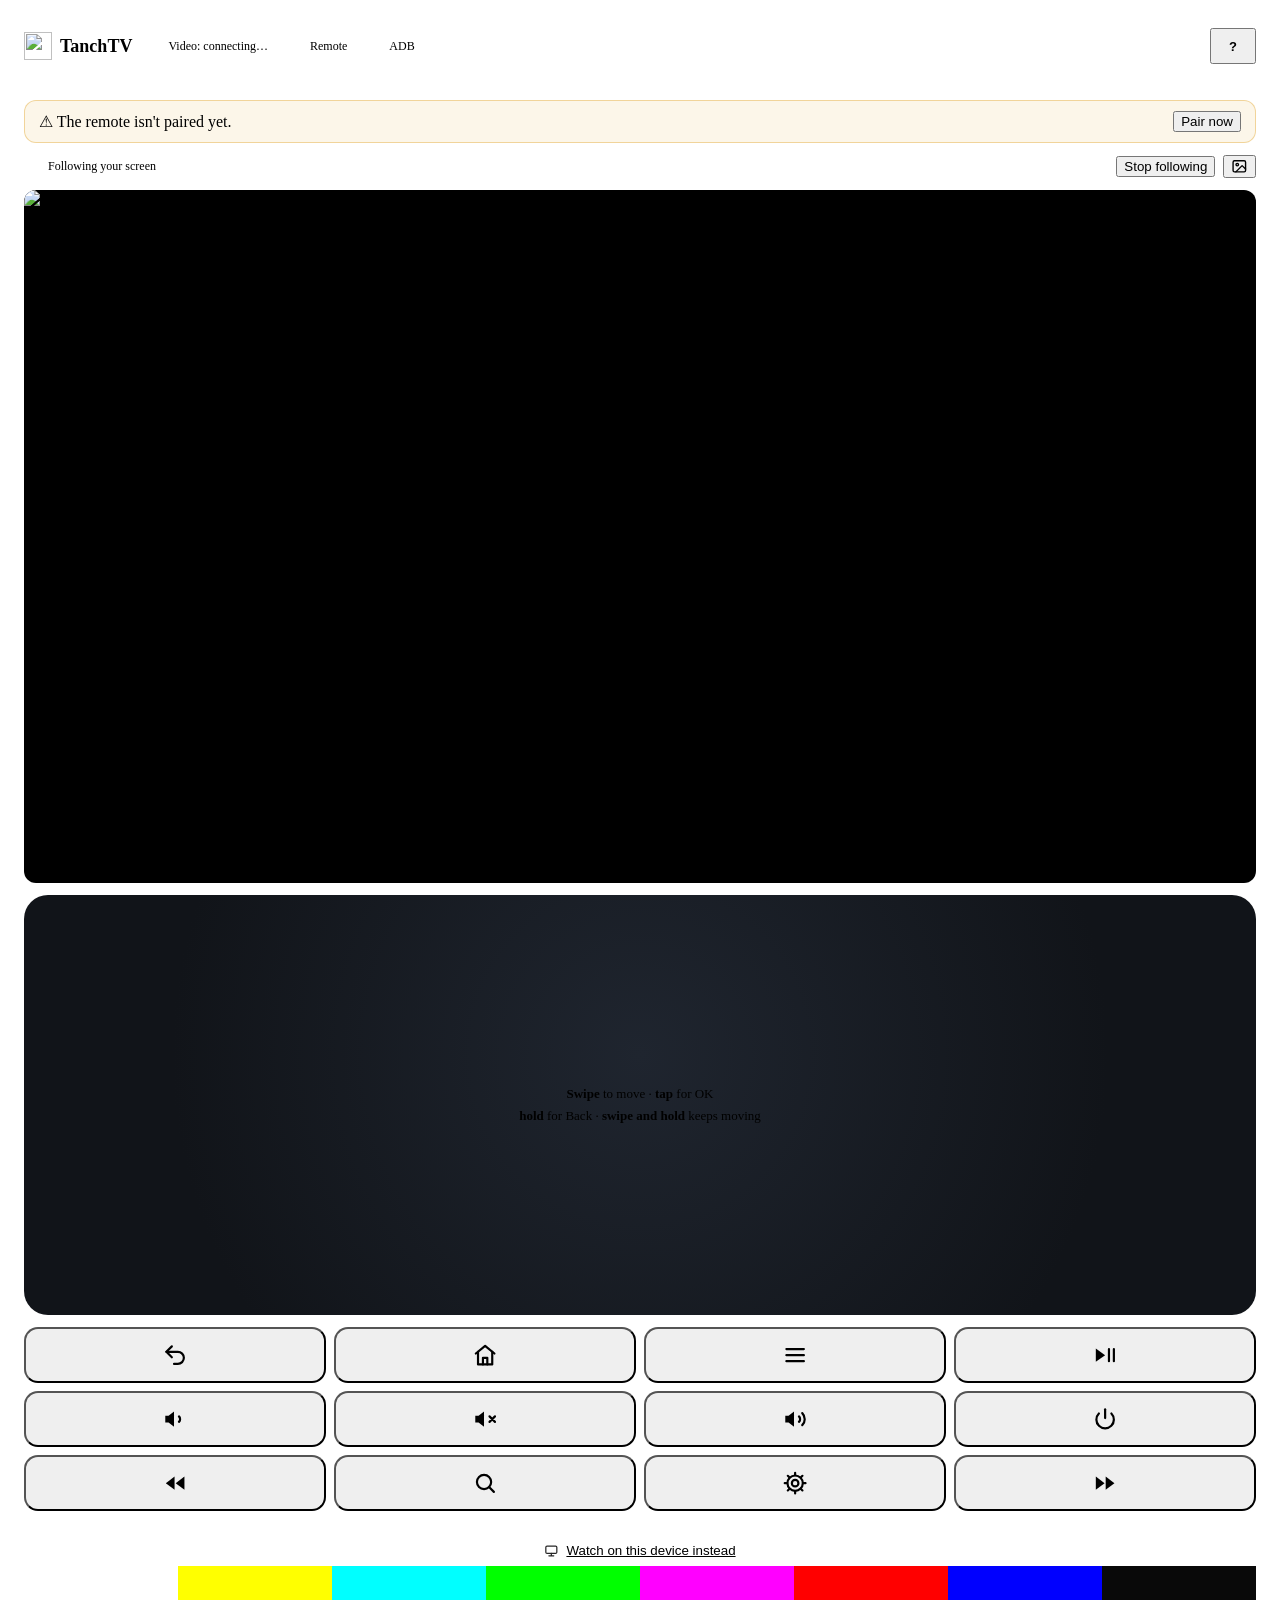
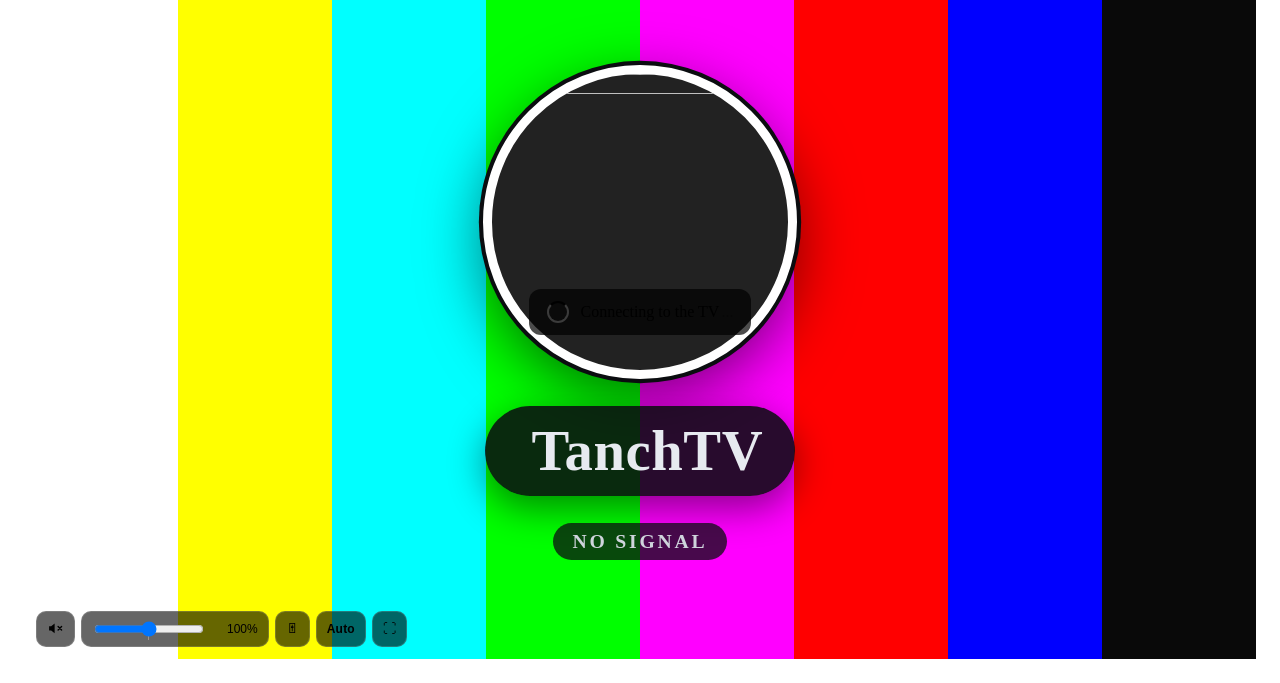
==== commit 8c64f6cb: "Remote and menus: same-style line icons instead of coloured emoji Every remote button (player remote" ====
--- a/app/static/index.html
+++ b/app/static/index.html
@@ -30,6 +30,8 @@
   .ptag.firetv { color: #f5c46b; border-color: rgba(224,163,38,.45); }
   .ptag.appletv { color: #cfd6e4; border-color: rgba(207,214,228,.35); }
   .remote .btn.na { opacity: .3; pointer-events: none; }
+  .ic { width: 1.25em; height: 1.25em; display: block; margin: auto; pointer-events: none; }
+  .ic.li { display: inline-block; width: 1.1em; height: 1.1em; vertical-align: -.2em; margin: 0 .55em 0 0; opacity: .85; }
   /* port cards (settings) */
   .portcard { background: var(--panel2); border: 1px solid var(--line); border-radius: 12px; padding: 12px 14px; margin-bottom: 10px; }
   .portcard .ph { display: flex; align-items: center; gap: 8px; flex-wrap: wrap; }
@@ -258,14 +260,14 @@
 
   /* settings on phones: table rows become cards */
   @media (max-width: 600px) {
-    #settings .dlg-body { padding: 14px; }
+    :is(#settings, #vlcDlg) .dlg-body { padding: 14px; }
     .tabs { padding: 6px 10px 0; }
-    #settings table, #settings tbody, #settings tr, #settings td { display: block; width: 100%; }
-    #settings thead { display: none; }
-    #settings tr { background: var(--panel2); border: 1px solid var(--line); border-radius: 12px; padding: 10px 12px; margin-bottom: 10px; }
-    #settings td { border: 0; padding: 4px 0; }
-    #settings td[data-l]::before { content: attr(data-l); color: var(--muted); font-size: 12px; display: inline-block; min-width: 76px; }
-    #settings td[data-l] { display: flex; align-items: center; gap: 10px; }
+    :is(#settings, #vlcDlg) table, :is(#settings, #vlcDlg) tbody, :is(#settings, #vlcDlg) tr, :is(#settings, #vlcDlg) td { display: block; width: 100%; }
+    :is(#settings, #vlcDlg) thead { display: none; }
+    :is(#settings, #vlcDlg) tr { background: var(--panel2); border: 1px solid var(--line); border-radius: 12px; padding: 10px 12px; margin-bottom: 10px; }
+    :is(#settings, #vlcDlg) td { border: 0; padding: 4px 0; }
+    :is(#settings, #vlcDlg) td[data-l]::before { content: attr(data-l); color: var(--muted); font-size: 12px; display: inline-block; min-width: 76px; }
+    :is(#settings, #vlcDlg) td[data-l] { display: flex; align-items: center; gap: 10px; }
     .input, select.input { font-size: 16px; }
     .linkbox { flex-wrap: wrap; } .linkbox .input { flex: 1 1 200px; }
     #account .dlg-body { padding: 14px; }
@@ -277,9 +279,9 @@
   .dlg-head { display: flex; align-items: center; justify-content: space-between; padding: 14px 18px; border-bottom: 1px solid var(--line); }
   .dlg-head h2 { margin: 0; font-size: 16px; }
   .dlg-body { padding: 18px; }
-  #settings { width: min(760px, 100vw); max-width: 100vw; height: 100dvh; max-height: 100dvh; margin: 0 0 0 auto; border-radius: 0; border-width: 0 0 0 1px; }
-  #settings[open] { display: flex; flex-direction: column; }
-  #settings .dlg-body { overflow-y: auto; flex: 1; }
+  :is(#settings, #vlcDlg) { width: min(760px, 100vw); max-width: 100vw; height: 100dvh; max-height: 100dvh; margin: 0 0 0 auto; border-radius: 0; border-width: 0 0 0 1px; }
+  :is(#settings, #vlcDlg)[open] { display: flex; flex-direction: column; }
+  :is(#settings, #vlcDlg) .dlg-body { overflow-y: auto; flex: 1; }
   .tabs { display: flex; gap: 4px; padding: 8px 18px 0; border-bottom: 1px solid var(--line); overflow-x: auto; }
   .tabs button { background: none; border: 0; border-bottom: 2px solid transparent; padding: 8px 12px; cursor: pointer; color: var(--muted); white-space: nowrap; }
   .tabs button.active { color: var(--text); border-bottom-color: var(--accent); }
@@ -354,6 +356,7 @@
 </style>
 </head>
 <body>
+<svg width="0" height="0" style="position:absolute" aria-hidden="true"><symbol id="i-power" viewBox="0 0 24 24" fill="none" stroke="currentColor" stroke-width="2" stroke-linecap="round" stroke-linejoin="round"><path d="M12 3v8"/><path d="M6.3 6.8a8 8 0 1 0 11.4 0"/></symbol><symbol id="i-gear" viewBox="0 0 24 24" fill="none" stroke="currentColor" stroke-width="2" stroke-linecap="round" stroke-linejoin="round"><circle cx="12" cy="12" r="3"/><path d="M12 2.5v2.2M12 19.3v2.2M2.5 12h2.2M19.3 12h2.2M5.3 5.3l1.6 1.6M17.1 17.1l1.6 1.6M5.3 18.7l1.6-1.6M17.1 6.9l1.6-1.6"/><circle cx="12" cy="12" r="7"/></symbol><symbol id="i-search" viewBox="0 0 24 24" fill="none" stroke="currentColor" stroke-width="2" stroke-linecap="round" stroke-linejoin="round"><circle cx="11" cy="11" r="6.5"/><path d="m20 20-4.4-4.4"/></symbol><symbol id="i-up" viewBox="0 0 24 24" fill="none" stroke="currentColor" stroke-width="2" stroke-linecap="round" stroke-linejoin="round"><path d="M12 7l6.5 9h-13z" fill="currentColor" stroke="none"/></symbol><symbol id="i-down" viewBox="0 0 24 24" fill="none" stroke="currentColor" stroke-width="2" stroke-linecap="round" stroke-linejoin="round"><path d="M12 17l-6.5-9h13z" fill="currentColor" stroke="none"/></symbol><symbol id="i-left" viewBox="0 0 24 24" fill="none" stroke="currentColor" stroke-width="2" stroke-linecap="round" stroke-linejoin="round"><path d="M7 12l9-6.5v13z" fill="currentColor" stroke="none"/></symbol><symbol id="i-right" viewBox="0 0 24 24" fill="none" stroke="currentColor" stroke-width="2" stroke-linecap="round" stroke-linejoin="round"><path d="M17 12l-9 6.5v-13z" fill="currentColor" stroke="none"/></symbol><symbol id="i-back" viewBox="0 0 24 24" fill="none" stroke="currentColor" stroke-width="2" stroke-linecap="round" stroke-linejoin="round"><path d="M9 14 4 9l5-5"/><path d="M4 9h10.5a5.5 5.5 0 0 1 0 11H11"/></symbol><symbol id="i-home" viewBox="0 0 24 24" fill="none" stroke="currentColor" stroke-width="2" stroke-linecap="round" stroke-linejoin="round"><path d="M3.5 10.5 12 3.5l8.5 7"/><path d="M5.5 9v11.5h13V9"/><path d="M10 20.5v-6h4v6"/></symbol><symbol id="i-menu" viewBox="0 0 24 24" fill="none" stroke="currentColor" stroke-width="2" stroke-linecap="round" stroke-linejoin="round"><path d="M4 6.5h16M4 12h16M4 17.5h16"/></symbol><symbol id="i-rew" viewBox="0 0 24 24" fill="none" stroke="currentColor" stroke-width="2" stroke-linecap="round" stroke-linejoin="round"><path d="M11.5 6v12L3.5 12z" fill="currentColor" stroke="none"/><path d="M20.5 6v12l-8-6z" fill="currentColor" stroke="none"/></symbol><symbol id="i-ff" viewBox="0 0 24 24" fill="none" stroke="currentColor" stroke-width="2" stroke-linecap="round" stroke-linejoin="round"><path d="M12.5 6v12l8-6z" fill="currentColor" stroke="none"/><path d="M3.5 6v12l8-6z" fill="currentColor" stroke="none"/></symbol><symbol id="i-playpause" viewBox="0 0 24 24" fill="none" stroke="currentColor" stroke-width="2" stroke-linecap="round" stroke-linejoin="round"><path d="M3.5 6v12l8.5-6z" fill="currentColor" stroke="none"/><path d="M15.5 6.5v11M20 6.5v11"/></symbol><symbol id="i-voldown" viewBox="0 0 24 24" fill="none" stroke="currentColor" stroke-width="2" stroke-linecap="round" stroke-linejoin="round"><path d="M11 5 6 9H3v6h3l5 4z" fill="currentColor" stroke="none"/><path d="M15.5 9.5a3.5 3.5 0 0 1 0 5"/></symbol><symbol id="i-mute" viewBox="0 0 24 24" fill="none" stroke="currentColor" stroke-width="2" stroke-linecap="round" stroke-linejoin="round"><path d="M11 5 6 9H3v6h3l5 4z" fill="currentColor" stroke="none"/><path d="m16 9.5 5 5M21 9.5l-5 5"/></symbol><symbol id="i-volup" viewBox="0 0 24 24" fill="none" stroke="currentColor" stroke-width="2" stroke-linecap="round" stroke-linejoin="round"><path d="M11 5 6 9H3v6h3l5 4z" fill="currentColor" stroke="none"/><path d="M15.5 9.5a3.5 3.5 0 0 1 0 5"/><path d="M18.5 6.5a7.8 7.8 0 0 1 0 11"/></symbol><symbol id="i-tv" viewBox="0 0 24 24" fill="none" stroke="currentColor" stroke-width="2" stroke-linecap="round" stroke-linejoin="round"><rect x="3" y="5" width="18" height="12" rx="2"/><path d="M8 21h8M12 17v4"/></symbol><symbol id="i-gamepad" viewBox="0 0 24 24" fill="none" stroke="currentColor" stroke-width="2" stroke-linecap="round" stroke-linejoin="round"><rect x="2.5" y="7" width="19" height="11" rx="4"/><path d="M7 11v3M5.5 12.5h3"/><path d="M15.5 12h.01M18 13.5h.01"/></symbol><symbol id="i-user" viewBox="0 0 24 24" fill="none" stroke="currentColor" stroke-width="2" stroke-linecap="round" stroke-linejoin="round"><circle cx="12" cy="8" r="4"/><path d="M4 21a8 8 0 0 1 16 0"/></symbol><symbol id="i-logout" viewBox="0 0 24 24" fill="none" stroke="currentColor" stroke-width="2" stroke-linecap="round" stroke-linejoin="round"><path d="M15 4h3a2 2 0 0 1 2 2v12a2 2 0 0 1-2 2h-3"/><path d="M10 16l-4-4 4-4M6 12h10"/></symbol><symbol id="i-image" viewBox="0 0 24 24" fill="none" stroke="currentColor" stroke-width="2" stroke-linecap="round" stroke-linejoin="round"><rect x="3" y="4" width="18" height="16" rx="2"/><circle cx="9" cy="9.5" r="1.8"/><path d="m21 16-5-5-9 9"/></symbol></svg>
 <header>
   <h1 class="brand"><img src="/static/logo.svg" alt=""><span>Tanch<b>TV</b></span></h1>
   <div class="portsel" id="portSel" hidden>
@@ -374,10 +377,11 @@
     </button>
     <div class="menu" id="menu" hidden>
       <div class="who"><b id="menuName"></b><small id="menuRole"></small></div>
-      <button id="mSettings" hidden>⚙ Settings</button>
-      <button id="mMode" hidden>🎮 Remote mode</button>
-      <button id="mAccount">👤 My account</button>
-      <button id="mLogout">↪ Sign out</button>
+      <button id="mSettings" hidden><svg class="ic li" aria-hidden="true"><use href="#i-gear"/></svg>Settings</button>
+      <button id="mMode" hidden><svg class="ic li" aria-hidden="true"><use href="#i-gamepad"/></svg>Remote mode</button>
+      <button id="mVlc"><svg class="ic li" aria-hidden="true"><use href="#i-tv"/></svg>VLC links</button>
+      <button id="mAccount"><svg class="ic li" aria-hidden="true"><use href="#i-user"/></svg>My account</button>
+      <button id="mLogout"><svg class="ic li" aria-hidden="true"><use href="#i-logout"/></svg>Sign out</button>
     </div>
   </div>
 </header>
@@ -392,7 +396,7 @@
     <div class="rm-top">
       <span class="chip" id="chipFollow" title="Which TV this phone controls"><i></i><span>Following your screen</span></span>
       <button class="btn small" id="rmFollow" type="button">Stop following</button>
-      <button class="btn small" id="rmPreviewBtn" type="button" title="Show a small live picture of the TV">🖼</button>
+      <button class="btn small" id="rmPreviewBtn" type="button" title="Show a small live picture of the TV"><svg class="ic" aria-hidden="true"><use href="#i-image"/></svg></button>
     </div>
     <img class="rm-preview" id="rmPreview" alt="Live picture of the TV" hidden>
     <div class="pad" id="pad">
@@ -400,21 +404,21 @@
       <div class="gfx" id="padfx"></div>
     </div>
     <div class="rm-keys">
-      <button class="btn" data-key="BACK" title="Back">↩</button>
-      <button class="btn" data-key="HOME" title="Home">⌂</button>
-      <button class="btn" data-key="MENU" title="Menu">☰</button>
-      <button class="btn" data-key="MEDIA_PLAY_PAUSE" title="Play/Pause">⏯</button>
-      <button class="btn" data-key="VOLUME_DOWN" title="Volume down">🔉</button>
-      <button class="btn" data-key="VOLUME_MUTE" title="Mute">🔇</button>
-      <button class="btn" data-key="VOLUME_UP" title="Volume up">🔊</button>
-      <button class="btn danger" data-key="POWER" title="Power">⏻</button>
-      <button class="btn" data-key="MEDIA_REWIND" title="Rewind">⏪</button>
-      <button class="btn" data-key="SEARCH" title="Search">🔍</button>
-      <button class="btn" data-key="SETTINGS" title="Device settings">⚙</button>
-      <button class="btn" data-key="MEDIA_FAST_FORWARD" title="Fast forward">⏩</button>
+      <button class="btn" data-key="BACK" title="Back"><svg class="ic" aria-hidden="true"><use href="#i-back"/></svg></button>
+      <button class="btn" data-key="HOME" title="Home"><svg class="ic" aria-hidden="true"><use href="#i-home"/></svg></button>
+      <button class="btn" data-key="MENU" title="Menu"><svg class="ic" aria-hidden="true"><use href="#i-menu"/></svg></button>
+      <button class="btn" data-key="MEDIA_PLAY_PAUSE" title="Play/Pause"><svg class="ic" aria-hidden="true"><use href="#i-playpause"/></svg></button>
+      <button class="btn" data-key="VOLUME_DOWN" title="Volume down"><svg class="ic" aria-hidden="true"><use href="#i-voldown"/></svg></button>
+      <button class="btn" data-key="VOLUME_MUTE" title="Mute"><svg class="ic" aria-hidden="true"><use href="#i-mute"/></svg></button>
+      <button class="btn" data-key="VOLUME_UP" title="Volume up"><svg class="ic" aria-hidden="true"><use href="#i-volup"/></svg></button>
+      <button class="btn danger" data-key="POWER" title="Power"><svg class="ic" aria-hidden="true"><use href="#i-power"/></svg></button>
+      <button class="btn" data-key="MEDIA_REWIND" title="Rewind"><svg class="ic" aria-hidden="true"><use href="#i-rew"/></svg></button>
+      <button class="btn" data-key="SEARCH" title="Search"><svg class="ic" aria-hidden="true"><use href="#i-search"/></svg></button>
+      <button class="btn" data-key="SETTINGS" title="Device settings"><svg class="ic" aria-hidden="true"><use href="#i-gear"/></svg></button>
+      <button class="btn" data-key="MEDIA_FAST_FORWARD" title="Fast forward"><svg class="ic" aria-hidden="true"><use href="#i-ff"/></svg></button>
     </div>
     <div class="rm-more" id="rmMore"></div>
-    <div class="rm-foot"><button type="button" id="rmWatch">📺 Watch on this device instead</button></div>
+    <div class="rm-foot"><button type="button" id="rmWatch"><svg class="ic li" aria-hidden="true"><use href="#i-tv"/></svg>Watch on this device instead</button></div>
   </section>
 
   <div class="playerwrap" id="wrap">
@@ -434,7 +438,7 @@
     <div class="glayer" id="glayer" hidden title="Swipe to move · double-tap for OK · hold for Back"><div class="gfx" id="gfx"></div></div>
     <button class="tapstart" id="tapToStart" hidden>▶ Tap to start</button>
     <div class="stagebar">
-      <button id="btnSound" title="Sound on/off (M)">🔇</button>
+      <button id="btnSound" title="Sound on/off (M)"><svg class="ic" aria-hidden="true"><use href="#i-mute"/></svg></button>
       <span class="vol" title="Volume up to 200% · [ and ] to change · tap the % or press 0 for 100%">
         <input type="range" id="vol" min="0" max="200" step="5" value="100" aria-label="Volume" list="volMarks">
         <datalist id="volMarks"><option value="100"></option></datalist>
@@ -469,37 +473,37 @@
 
     <div class="remote" id="remote" hidden>
       <div class="row">
-        <button class="btn danger" data-key="POWER" title="Power">⏻</button>
-        <button class="btn" data-key="SETTINGS" title="Device settings">⚙</button>
-        <button class="btn" data-key="SEARCH" title="Search">🔍</button>
+        <button class="btn danger" data-key="POWER" title="Power"><svg class="ic" aria-hidden="true"><use href="#i-power"/></svg></button>
+        <button class="btn" data-key="SETTINGS" title="Device settings"><svg class="ic" aria-hidden="true"><use href="#i-gear"/></svg></button>
+        <button class="btn" data-key="SEARCH" title="Search"><svg class="ic" aria-hidden="true"><use href="#i-search"/></svg></button>
       </div>
       <div class="dpad">
-        <span></span><button class="btn" data-key="DPAD_UP" title="Up">▲</button><span></span>
-        <button class="btn" data-key="DPAD_LEFT" title="Left">◀</button>
+        <span></span><button class="btn" data-key="DPAD_UP" title="Up"><svg class="ic" aria-hidden="true"><use href="#i-up"/></svg></button><span></span>
+        <button class="btn" data-key="DPAD_LEFT" title="Left"><svg class="ic" aria-hidden="true"><use href="#i-left"/></svg></button>
         <button class="btn ok" data-key="DPAD_CENTER" title="OK">OK</button>
-        <button class="btn" data-key="DPAD_RIGHT" title="Right">▶</button>
-        <span></span><button class="btn" data-key="DPAD_DOWN" title="Down">▼</button><span></span>
+        <button class="btn" data-key="DPAD_RIGHT" title="Right"><svg class="ic" aria-hidden="true"><use href="#i-right"/></svg></button>
+        <span></span><button class="btn" data-key="DPAD_DOWN" title="Down"><svg class="ic" aria-hidden="true"><use href="#i-down"/></svg></button><span></span>
       </div>
       <div class="row">
-        <button class="btn" data-key="BACK" title="Back">↩</button>
-        <button class="btn" data-key="HOME" title="Home">⌂</button>
-        <button class="btn" data-key="MENU" title="Menu">☰</button>
+        <button class="btn" data-key="BACK" title="Back"><svg class="ic" aria-hidden="true"><use href="#i-back"/></svg></button>
+        <button class="btn" data-key="HOME" title="Home"><svg class="ic" aria-hidden="true"><use href="#i-home"/></svg></button>
+        <button class="btn" data-key="MENU" title="Menu"><svg class="ic" aria-hidden="true"><use href="#i-menu"/></svg></button>
       </div>
       <div class="row">
-        <button class="btn" data-key="MEDIA_REWIND" title="Rewind">⏪</button>
-        <button class="btn" data-key="MEDIA_PLAY_PAUSE" title="Play/Pause">⏯</button>
-        <button class="btn" data-key="MEDIA_FAST_FORWARD" title="Fast forward">⏩</button>
+        <button class="btn" data-key="MEDIA_REWIND" title="Rewind"><svg class="ic" aria-hidden="true"><use href="#i-rew"/></svg></button>
+        <button class="btn" data-key="MEDIA_PLAY_PAUSE" title="Play/Pause"><svg class="ic" aria-hidden="true"><use href="#i-playpause"/></svg></button>
+        <button class="btn" data-key="MEDIA_FAST_FORWARD" title="Fast forward"><svg class="ic" aria-hidden="true"><use href="#i-ff"/></svg></button>
       </div>
       <div class="row">
-        <button class="btn" data-key="VOLUME_DOWN" title="Volume down">🔉</button>
-        <button class="btn" data-key="VOLUME_MUTE" title="Mute">🔇</button>
-        <button class="btn" data-key="VOLUME_UP" title="Volume up">🔊</button>
+        <button class="btn" data-key="VOLUME_DOWN" title="Volume down"><svg class="ic" aria-hidden="true"><use href="#i-voldown"/></svg></button>
+        <button class="btn" data-key="VOLUME_MUTE" title="Mute"><svg class="ic" aria-hidden="true"><use href="#i-mute"/></svg></button>
+        <button class="btn" data-key="VOLUME_UP" title="Volume up"><svg class="ic" aria-hidden="true"><use href="#i-volup"/></svg></button>
       </div>
       <details id="more">
         <summary>Apps &amp; keyboard ▾</summary>
         <div class="apps" id="apps"></div>
         <form class="textrow" id="textForm">
-          <input class="input" id="textIn" placeholder="Type on the TV…" autocomplete="off" enterkeyhint="send" aria-label="Text to type on the TV">
+          <input class="input" id="textIn" type="text" placeholder="Type on the TV…" autocomplete="off" enterkeyhint="send" aria-label="Text to type on the TV">
           <button class="sendbtn" id="textSend" type="submit" title="Send to the TV" aria-label="Send to the TV" disabled>
             <svg viewBox="0 0 24 24" fill="none" stroke="currentColor" stroke-width="2.4" stroke-linecap="round" stroke-linejoin="round" aria-hidden="true"><path d="M5 12h14M13 6l6 6-6 6"/></svg>
           </button>
@@ -522,7 +526,6 @@
     <button data-tab="invites">Invites</button>
     <button data-tab="google">Google sign-in</button>
     <button data-tab="ports">Ports</button>
-    <button data-tab="vlc">VLC links</button>
   </nav>
   <div class="dlg-body">
     <!-- streams -->
@@ -647,38 +650,47 @@
         <div id="portsList"></div>
       </div>
     </section>
-    <!-- vlc -->
-    <section data-pane="vlc" hidden>
-      <div class="section">
-        <h3>New VLC link</h3>
-        <p class="help">A private link to the same stream (video + audio) for VLC or any player that opens network streams.
-          In VLC: <b>Media → Open Network Stream</b> (Ctrl+N), paste the link, press Play.
-          Anyone with the link can watch without signing in, so share it carefully. Revoking it stops playback within seconds.</p>
-        <form class="card" id="vlcForm">
-          <div class="grid2">
-            <div class="field"><label for="vlcName">Name</label>
-              <input class="input" id="vlcName" maxlength="60" placeholder="e.g. Living-room PC"></div>
-            <div class="field"><label for="vlcPort">Port</label>
-              <select class="input" id="vlcPort"></select></div>
-            <div class="field"><label for="vlcDays">Expires</label>
-              <select class="input" id="vlcDays"><option value="1">in 1 day</option><option value="7">in 7 days</option>
-                <option value="30">in 30 days</option><option value="0" selected>never</option></select></div>
-          </div>
-          <button class="btn accent" type="submit">Create VLC link</button>
-          <div id="vlcResult" hidden>
-            <div class="linkbox"><input class="input" id="vlcLink" readonly><button class="btn" type="button" id="vlcCopy">Copy</button></div>
-            <p class="help">Copy it now: for safety it can't be shown again (create a new one if you lose it).</p>
-          </div>
-        </form>
-      </div>
-      <div class="section">
-        <h3>Active links</h3>
-        <div class="tablewrap"><table>
-          <thead><tr><th>Name</th><th>Port</th><th>Expires</th><th>Last used</th><th></th></tr></thead>
-          <tbody id="vlcBody"></tbody>
-        </table></div>
-      </div>
-    </section>
+  </div>
+</dialog>
+
+<!-- ============ VLC links (every user: their own; admins: all) ============ -->
+<dialog id="vlcDlg">
+  <div class="dlg-head"><h2>VLC links</h2><button class="btn ghost small" data-close>✕</button></div>
+  <div class="dlg-body">
+    <div class="section">
+      <p class="help" style="margin-top:0">A private link to the TV picture and sound for VLC or any player that opens network streams.
+        In VLC: <b>Media → Open Network Stream</b> (Ctrl+N), paste the link, press Play.
+        Anyone with the link can watch without signing in, so share it carefully.</p>
+      <form class="card" id="vlcForm">
+        <div class="grid2">
+          <div class="field"><label for="vlcName">Name</label>
+            <input class="input" id="vlcName" maxlength="60" placeholder="e.g. Living-room PC"></div>
+          <div class="field"><label for="vlcPort">Shows</label>
+            <select class="input" id="vlcPort"></select></div>
+          <div class="field"><label for="vlcDays">Expires</label>
+            <select class="input" id="vlcDays"><option value="1">in 1 day</option><option value="7">in 7 days</option>
+              <option value="30">in 30 days</option><option value="0" selected>never</option></select></div>
+        </div>
+        <button class="btn accent" type="submit">Create link</button>
+      </form>
+      <p class="help"><b>Follow me</b> shows whichever TV you last switched to, here or on the phone remote.
+        You can change what a link shows at any time; players already open switch over in a few seconds.</p>
+    </div>
+    <div class="section">
+      <h3 id="vlcListTitle">Your links</h3>
+      <div class="tablewrap"><table>
+        <thead><tr><th>Name</th><th>Shows</th><th>Expires</th><th>Last used</th><th></th></tr></thead>
+        <tbody id="vlcBody"></tbody>
+      </table></div>
+    </div>
+  </div>
+</dialog>
+
+<dialog id="vlcCopyDlg" style="width:min(560px, 94vw)">
+  <div class="dlg-head"><h2 id="vlcCopyTitle">VLC link</h2><button class="btn ghost small" data-close>✕</button></div>
+  <div class="dlg-body">
+    <div class="linkbox"><input class="input" id="vlcLink" readonly><button class="btn accent" type="button" id="vlcCopy">Copy</button></div>
+    <p class="help">Paste it in VLC: <b>Media → Open Network Stream</b> (Ctrl+N). You can copy it again here any time.</p>
   </div>
 </dialog>
 
@@ -705,8 +717,8 @@
 <dialog id="modeSheet">
   <div class="dlg-head"><h2>How do you want to use this phone?</h2></div>
   <div class="dlg-body modechoice">
-    <button class="btn" id="msWatch" type="button"><span class="ico">📺</span><span><b>Watch here</b><small>The TV's picture and sound on this phone, with the remote.</small></span></button>
-    <button class="btn accent" id="msRemote" type="button"><span class="ico">🎮</span><span><b>Use as a remote</b><small>A touchpad and buttons that control the TV you're watching elsewhere. No video, so it saves data.</small></span></button>
+    <button class="btn" id="msWatch" type="button"><span class="ico"><svg class="ic" aria-hidden="true"><use href="#i-tv"/></svg></span><span><b>Watch here</b><small>The TV's picture and sound on this phone, with the remote.</small></span></button>
+    <button class="btn accent" id="msRemote" type="button"><span class="ico"><svg class="ic" aria-hidden="true"><use href="#i-gamepad"/></svg></span><span><b>Use as a remote</b><small>A touchpad and buttons that control the TV you're watching elsewhere. No video, so it saves data.</small></span></button>
     <p class="help" style="margin:4px 0 0">You can switch any time from the menu at the top right.</p>
   </div>
 </dialog>
@@ -799,6 +811,7 @@
 $('mLogout').onclick = async () => { await api('/api/logout').catch(() => {}); location.href = '/login'; };
 $('mAccount').onclick = () => { $('menu').hidden = true; openAccount(); };
 $('mSettings').onclick = () => { $('menu').hidden = true; openSettings(); };
+$('mVlc').onclick = () => { $('menu').hidden = true; $('vlcDlg').showModal(); loadVlc(); };
 document.querySelectorAll('dialog [data-close]').forEach(b => b.onclick = () => b.closest('dialog').close());
 
 // ================= video =================
@@ -1087,8 +1100,14 @@
 $('portMenu').addEventListener('click', e => {
   const b = e.target.closest('[data-port]'); if (!b) return;
   $('portMenu').hidden = true;
-  if (uiMode === 'remote' && follow && +b.dataset.port !== curPort?.id) { setFollow(false); toast('Following is off: you picked a TV yourself.'); }
-  setPort(+b.dataset.port);
+  const id = +b.dataset.port;
+  if (uiMode === 'remote' && follow && id !== curPort?.id && followInfo.port) {
+    // Following another screen: switch that screen to this TV too, so both stay together.
+    ctl?.readyState === 1 && ctl.send(JSON.stringify({ type: 'switch', port: id }));
+    const p = ports.find(x => x.id === id);
+    if (p) toast(`Switching your ${followInfo.device || 'other screen'} to ${p.name} too.`);
+  }
+  setPort(id);
 });
 renderPortSel();
 if (!curPort) showNoPorts();
@@ -1121,6 +1140,7 @@
     else if (m.type === 'resumed' && resumeWaiter) resumeWaiter();
     else if (m.type === 'keyack') onKeyAck(m);
     else if (m.type === 'follow') onFollow(m);
+    else if (m.type === 'setport') onSetPort(m);
   };
   ws.onclose = () => { if (ctl === ws) ctl = null; setTimeout(openControl, Math.min(30000, 1000 * 2 ** ctlRetry++)); };
 }
@@ -1267,7 +1287,7 @@
   gain.gain.setTargetAtTime(volume / 100, actx.currentTime, 0.02);
 }
 function syncSound() {
-  $('btnSound').textContent = soundOn && volume > 0 ? '🔊' : '🔇';
+  $('btnSound').innerHTML = `<svg class="ic" aria-hidden="true"><use href="#i-${soundOn && volume > 0 ? 'volup' : 'mute'}"/></svg>`;
   $('vol').value = volume;
   $('volOut').textContent = volume + '%';
   $('volOut').classList.toggle('boost', volume > 100);
@@ -1360,7 +1380,7 @@
 function hideIdle(force = false) {
   // Keep controls up while the mouse is over the remote or someone is typing text.
   const a = document.activeElement;
-  const typing = a && wrap.contains(a) && a.matches?.('input[type=text], textarea');
+  const typing = a && wrap.contains(a) && a.matches?.('input:not([type]), input[type=text], input[type=search], textarea');
   if (!force && (overRemote || typing)) { schedule(); return; }
   stage.classList.add('idle');
   if (canHideRemote()) remote.classList.add('hide');
@@ -1450,9 +1470,13 @@
 $('textIn').addEventListener('input', syncSend);
 $('textForm').addEventListener('submit', e => {
   e.preventDefault(); const t = $('textIn').value; if (!t) return;
+  if (!curPort) return;
   $('textSend').disabled = true;
-  if (!curPort) return;
-  api(portUrl('/text'), { text: t }).then(() => { $('textIn').value = ''; toast('Sent to the TV.'); })
+  api(portUrl('/text'), { text: t }).then(r => {
+    $('textIn').value = '';
+    toast(r.via === 'youtube' ? 'Searching YouTube for it.'
+      : curPort?.kind === 'appletv' ? 'Sent to the TV.' : 'Sent. If it doesn’t show up, open the search box on the TV first.');
+  })
     .catch(err => toast(err.message, true)).finally(syncSend);
 });
 function renderApps() {
@@ -1480,10 +1504,10 @@
   el.classList.remove('show'); void el.offsetWidth; el.classList.add('show');
   clearTimeout(el._t); el._t = setTimeout(() => el.classList.remove('show'), 140);
 }
-// One finger: swipe = one arrow per ~44 px of travel; swipe and hold = keeps repeating that arrow;
+// One finger: swipe = one arrow per ~100 px of travel; swipe and hold = keeps repeating that arrow;
 // hold without moving = long press; quick touch = tap.
 function attachGestures(el, o) {
-  const FIRST = 28, STEP = 44, LONG = 550, REPEAT_DELAY = 380, REPEAT_MS = 170;
+  const FIRST = 40, STEP = 100, LONG = 550, REPEAT_DELAY = 650, REPEAT_MS = 280;
   let st = null;
   const dirOf = (dx, dy) => Math.abs(dx) > Math.abs(dy) ? (dx > 0 ? 'RIGHT' : 'LEFT') : (dy > 0 ? 'DOWN' : 'UP');
   const stopRepeat = () => { if (st) { clearTimeout(st.repT); clearInterval(st.repI); } };
@@ -1559,6 +1583,11 @@
   }
   renderFollow();
 }
+// Watch page: the user's phone (remote mode, following this screen) picked another TV.
+function onSetPort(m) {
+  if (uiMode !== 'watch' || !ports.some(p => p.id === m.port) || m.port === curPort?.id) return;
+  setPort(m.port); toast(`Your ${m.by || 'phone'} switched this to ${curPort.name}.`);
+}
 let previewTID = 0;
 function setPreview(on) {
   store.set('tanchtv.rmpreview', on ? '1' : '0');
@@ -1576,7 +1605,7 @@
 
 if (canControl) {
   $('mMode').hidden = false;
-  $('mMode').textContent = uiMode === 'remote' ? '📺 Watch mode' : '🎮 Remote mode';
+  $('mMode').innerHTML = uiMode === 'remote' ? `<svg class="ic li" aria-hidden="true"><use href="#i-tv"/></svg>Watch mode` : `<svg class="ic li" aria-hidden="true"><use href="#i-gamepad"/></svg>Remote mode`;
   $('mMode').onclick = () => switchMode(uiMode === 'remote' ? 'watch' : 'remote');
 }
 if (uiMode === 'remote') {
@@ -1693,7 +1722,7 @@
   currentTab = name;
   document.querySelectorAll('#tabs button').forEach(b => b.classList.toggle('active', b.dataset.tab === name));
   document.querySelectorAll('[data-pane]').forEach(p => p.hidden = p.dataset.pane !== name);
-  ({ streams: loadStreams, users: loadUsers, invites: loadInvites, google: loadSettings, ports: loadPortsAdmin, vlc: loadVlc })[name]();
+  ({ streams: loadStreams, users: loadUsers, invites: loadInvites, google: loadSettings, ports: loadPortsAdmin })[name]();
 }
 document.querySelectorAll('#tabs button').forEach(b => b.onclick = () => showTab(b.dataset.tab));
 function openSettings(tab = 'streams') { if (!isAdmin) return; $('settings').showModal(); showTab(tab); }
@@ -1845,34 +1874,64 @@
 });
 // ---- VLC links ----
 async function loadVlc() {
-  const rows = await getJSON('/api/admin/streamlinks');
+  const rows = await getJSON('/api/streamlinks');
+  $('vlcListTitle').textContent = isAdmin ? 'All links' : 'Your links';
   const now = Date.now() / 1000;
   const keep = $('vlcPort').value;
-  $('vlcPort').innerHTML = ports.length ? ports.map(p => `<option value="${p.id}">${esc(p.name)}</option>`).join('') : '<option value="">No ports</option>';
-  if (keep && ports.some(p => String(p.id) === keep)) $('vlcPort').value = keep; else if (curPort) $('vlcPort').value = curPort.id;
+  $('vlcPort').innerHTML = ports.length ? srcOptions('') : '<option value="">No ports</option>';
+  if (keep && [...$('vlcPort').options].some(o => o.value === keep)) $('vlcPort').value = keep; else if (curPort) $('vlcPort').value = curPort.id;
   $('vlcBody').innerHTML = rows.length ? rows.map(l => {
     const expired = l.expires_at && l.expires_at < now;
-    return `<tr data-id="${l.id}"><td><b>${esc(l.name)}</b><small>by ${esc(l.created_by || '—')} · ${esc(fmtDate(l.created_at))}</small></td>
-      <td data-l="Port">${l.port_name ? esc(l.port_name) : '<span class="badge off">no port</span>'}</td>
+    return `<tr data-id="${l.id}"><td><b>${esc(l.name)}</b><small>${l.created_by && l.created_by !== user.username ? 'by ' + esc(l.created_by) + ' · ' : ''}${esc(fmtDate(l.created_at))}</small></td>
+      <td data-l="Shows"><select class="input" style="width:auto;min-width:9rem;padding:6px 10px" data-f="source" aria-label="What this link shows">${srcOptions(l.follow ? 'follow' : String(l.port_id || ''))}</select>
+        ${l.follow ? `<small>now: ${esc(l.port_name || '—')}</small>` : (l.port_name ? '' : '<span class="badge off">no port</span>')}</td>
       <td data-l="Expires">${expired ? '<span class="badge off">expired</span>' : l.expires_at ? esc(fmtDate(l.expires_at)) : 'never'}</td>
       <td data-l="Last used"><span>${l.last_used ? esc(fmtDate(l.last_used)) + ` · ${esc(l.last_ip || '')}` : 'never'}</span></td>
-      <td><button class="btn small danger" data-f="revoke">Revoke</button></td></tr>`;
+      <td><div style="display:flex;gap:6px;justify-content:flex-end">
+        <button class="btn small" data-f="copy" ${l.can_copy ? '' : 'disabled title="Made before links could be copied again: create a new one to get a copyable link."'}>Copy link</button>
+        <button class="btn small danger" data-f="revoke">Revoke</button></div></td></tr>`;
   }).join('') : '<tr><td colspan="5" class="help">No VLC links yet.</td></tr>';
 }
 $('vlcForm').addEventListener('submit', async e => {
   e.preventDefault();
   try {
-    const r = await api('/api/admin/streamlinks', { name: $('vlcName').value.trim(), days: +$('vlcDays').value, port: +$('vlcPort').value });
-    $('vlcLink').value = r.url; $('vlcResult').hidden = false; $('vlcLink').select(); $('vlcName').value = '';
+    const src = $('vlcPort').value;
+    const name = $('vlcName').value.trim() || 'VLC';
+    const r = await api('/api/streamlinks', { name, days: +$('vlcDays').value, source: src === 'follow' ? src : +src });
+    $('vlcName').value = '';
     loadVlc();
+    showVlcLink(name, r.url);
   } catch (err) { toast(err.message, true); }
 });
+function showVlcLink(name, url) {
+  $('vlcCopyTitle').textContent = name; $('vlcLink').value = url;
+  $('vlcCopyDlg').showModal(); $('vlcLink').select();
+}
 $('vlcCopy').onclick = () => copy($('vlcLink').value);
+// Options for "what a VLC link shows": follow me, or one of the TVs.
+function srcOptions(sel) {
+  const o = (v, t) => `<option value="${v}"${v === sel ? ' selected' : ''}>${esc(t)}</option>`;
+  return o('follow', 'Follow me') + ports.map(p => o(String(p.id), p.name)).join('');
+}
+$('vlcBody').addEventListener('change', async e => {
+  if (e.target.dataset.f !== 'source') return;
+  const tr = e.target.closest('tr'), v = e.target.value;
+  try {
+    await api(`/api/streamlinks/${tr.dataset.id}`, { source: v === 'follow' ? v : +v });
+    toast(v === 'follow' ? 'This link now follows the TV you switch to.' : 'Changed. Players already open switch over in a few seconds.');
+  } catch (err) { toast(err.message, true); }
+  loadVlc();
+});
 $('vlcBody').addEventListener('click', async e => {
-  if (e.target.dataset.f !== 'revoke') return;
-  const tr = e.target.closest('tr');
+  const f = e.target.closest('[data-f]')?.dataset.f, tr = e.target.closest('tr');
+  if (f === 'copy') {
+    try { showVlcLink(tr.querySelector('b').textContent, (await getJSON(`/api/streamlinks/${tr.dataset.id}/url`)).url); }
+    catch (err) { toast(err.message, true); }
+    return;
+  }
+  if (f !== 'revoke') return;
   if (!confirm(`Revoke “${tr.querySelector('b').textContent}”? Anyone using it stops watching.`)) return;
-  try { await api(`/api/admin/streamlinks/${tr.dataset.id}`, undefined, 'DELETE'); toast('Link revoked.'); } catch (err) { toast(err.message, true); }
+  try { await api(`/api/streamlinks/${tr.dataset.id}`, undefined, 'DELETE'); toast('Link revoked.'); } catch (err) { toast(err.message, true); }
   loadVlc();
 });
 
